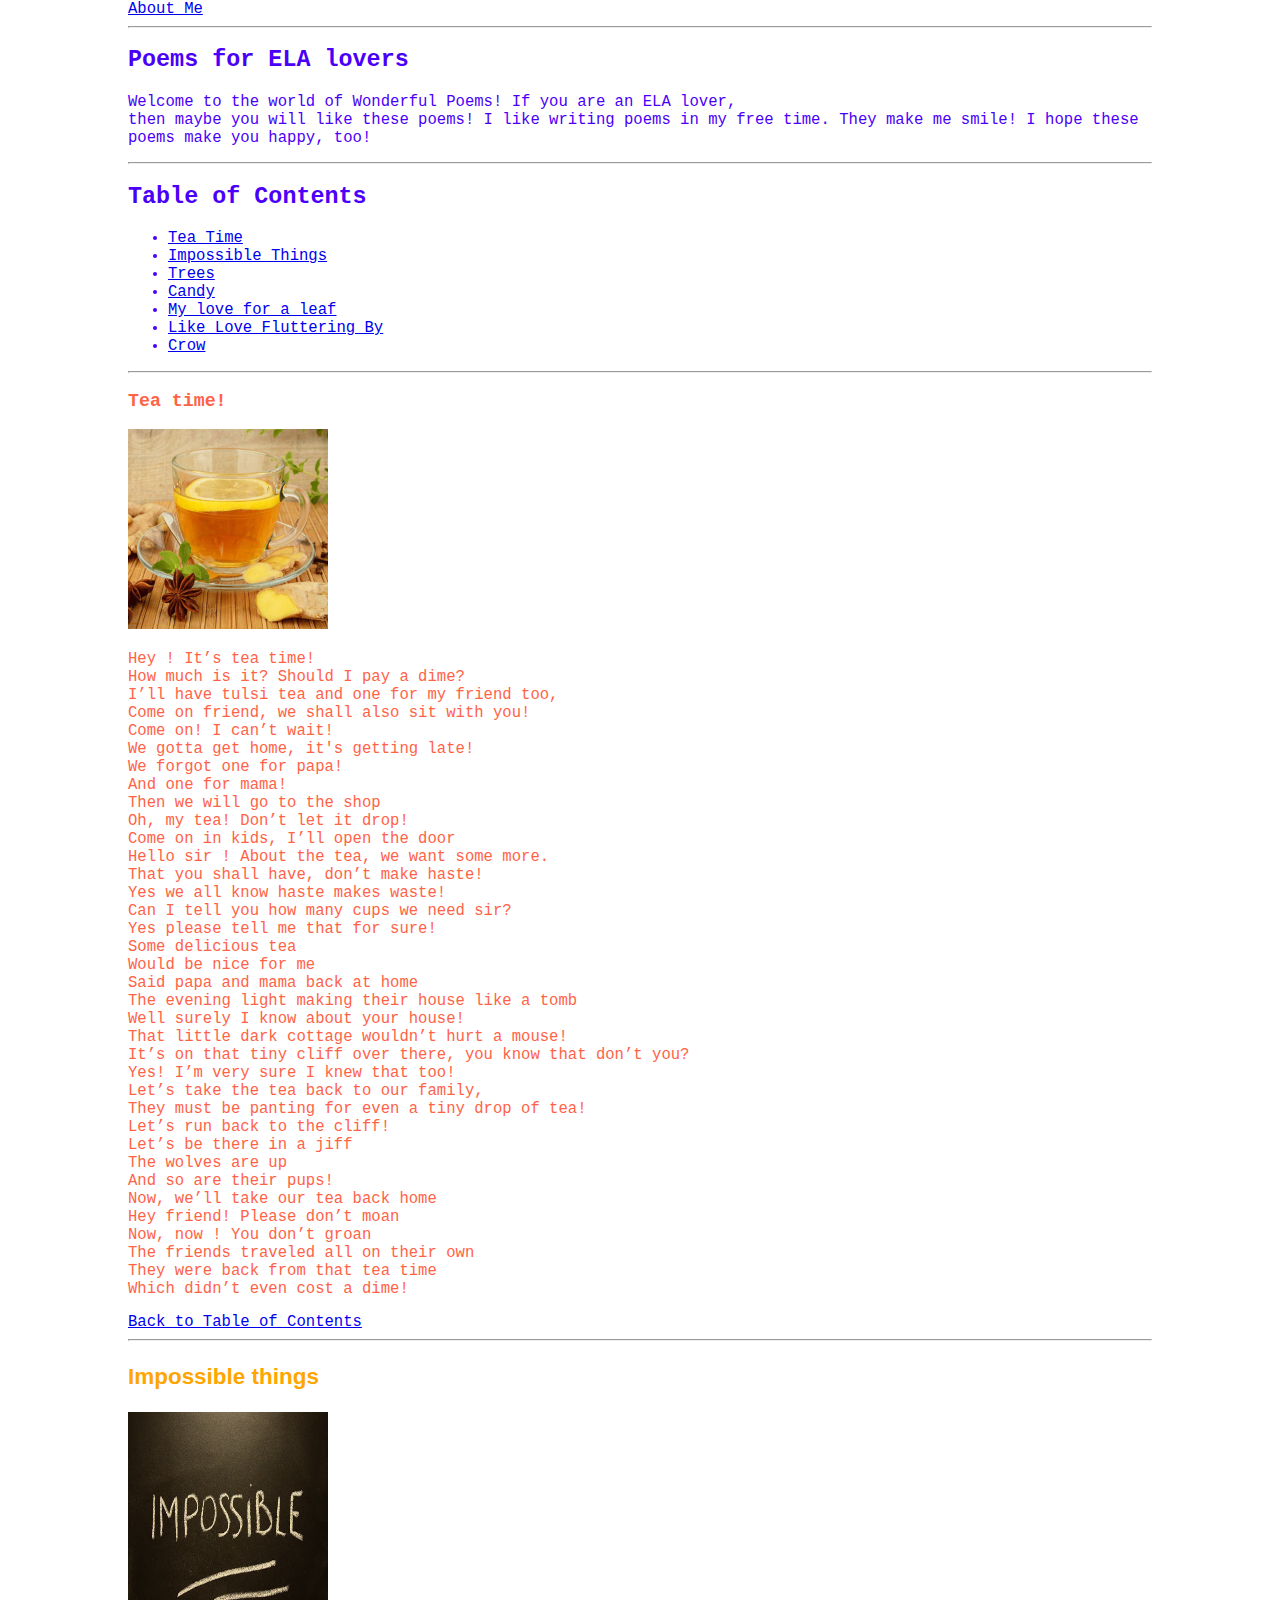
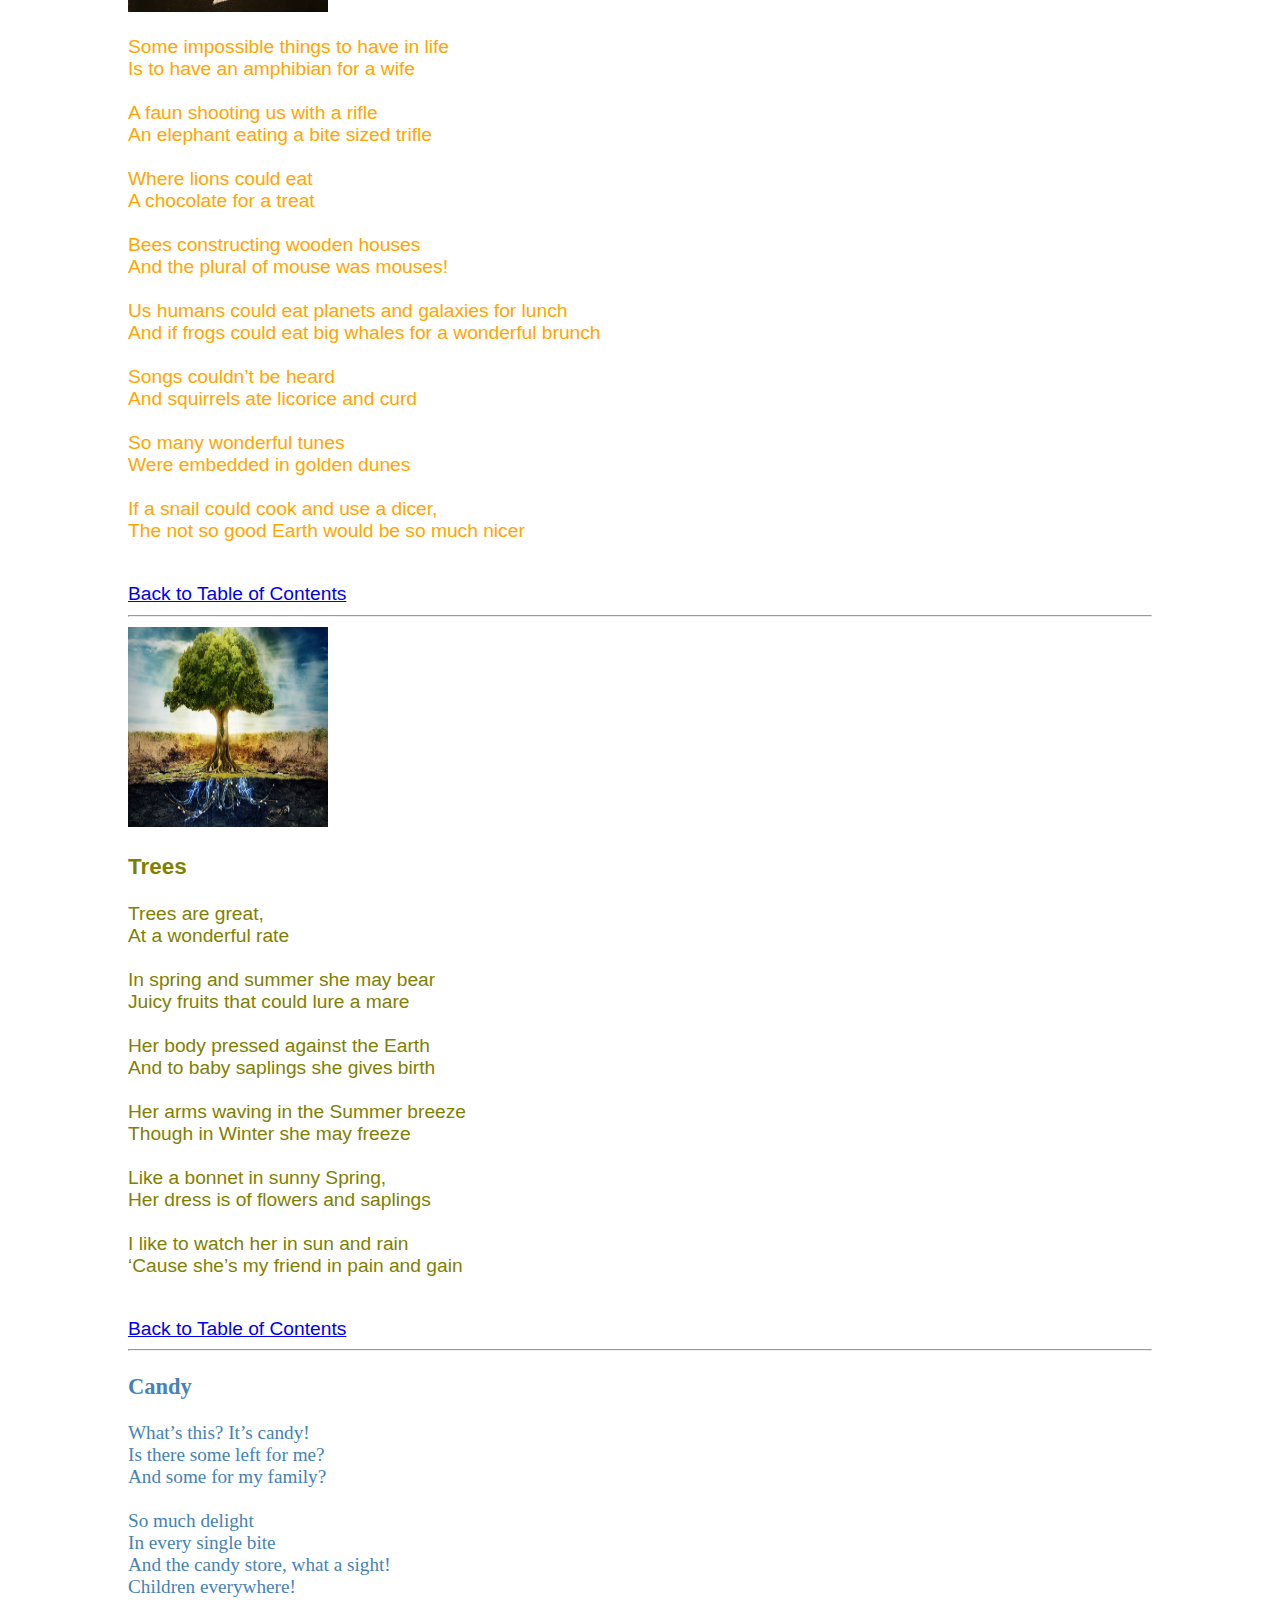
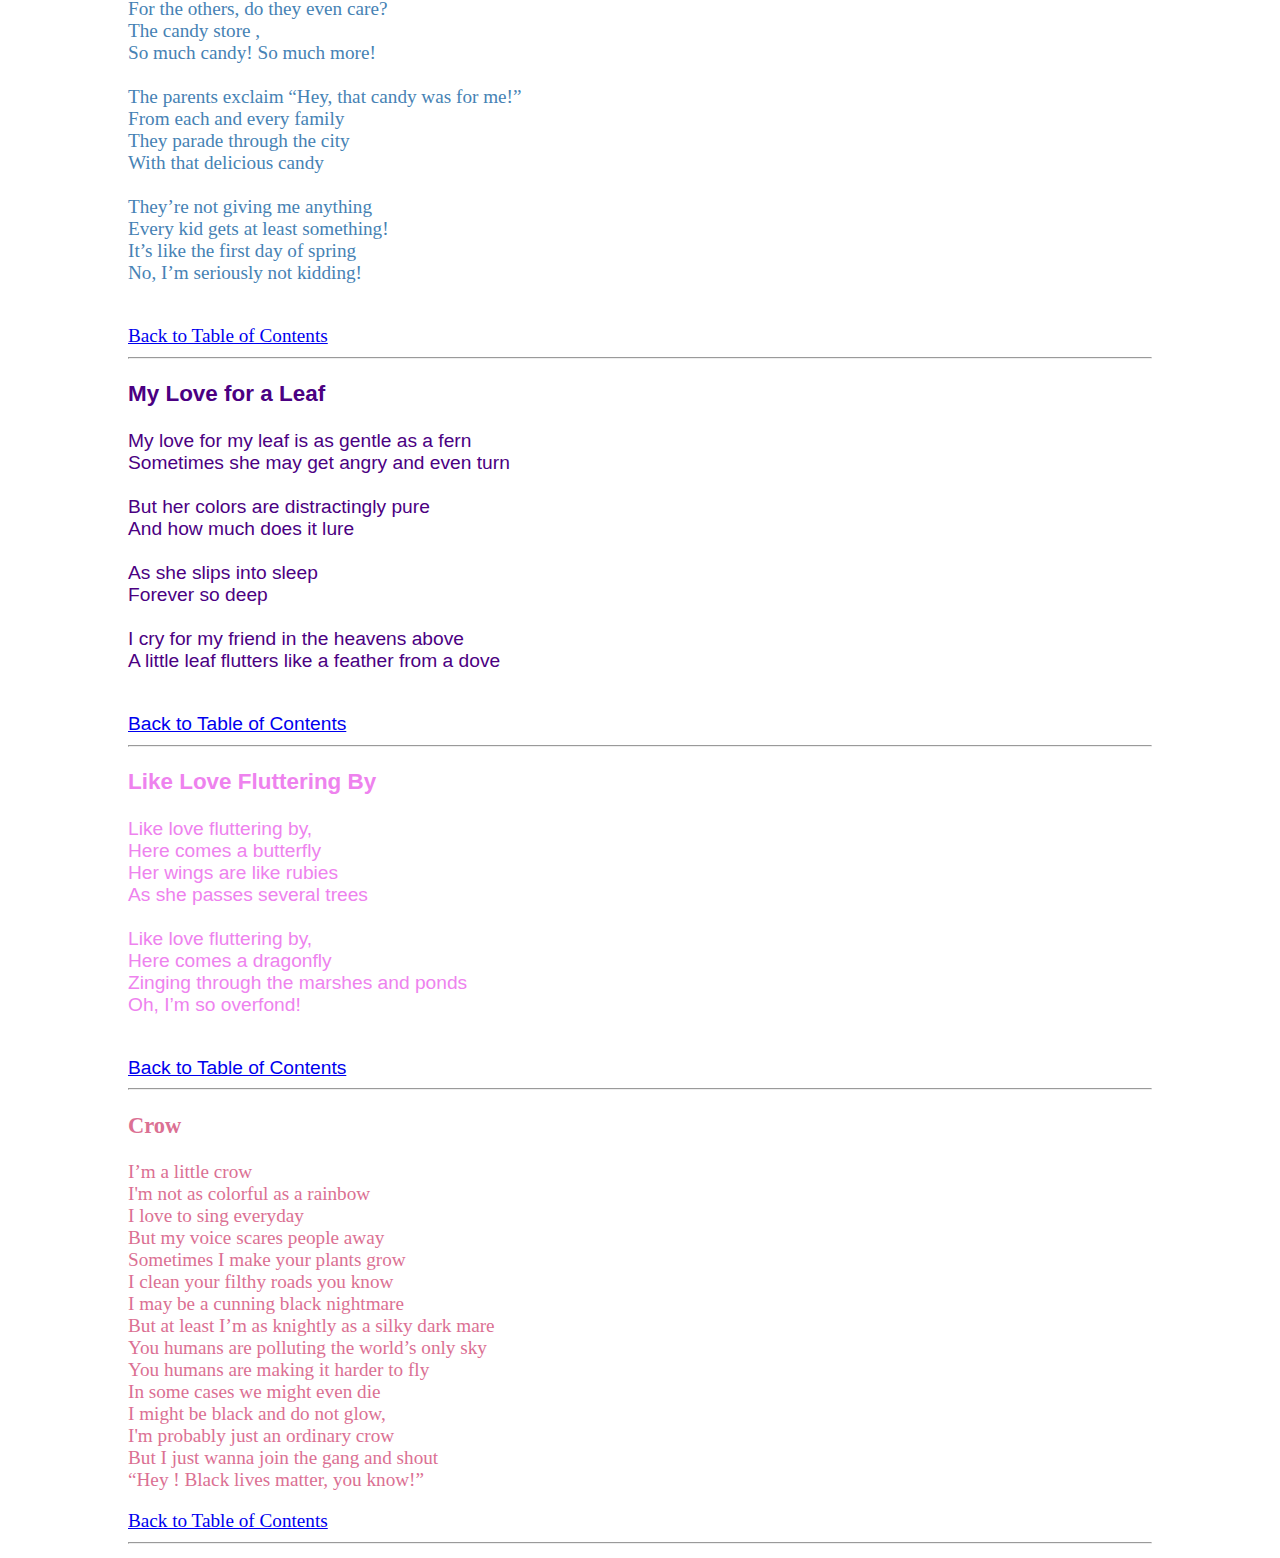
==== index.html @ 77893b59 "Add files via upload" ====
<!DOCTYPE html>
<html>
    <head> 
        <link rel="stylesheet" href="styles.css" type="text/css">
        <meta name="viewport" content="width=device-width, initial-scale=1.0">
        <title>Poems for ELA lovers</title>

    </head>
    <body>
        <a href="about.html">About Me</a>
        <div id="clock">
        </div>
        <hr>
        <div>
            <h2>Poems for ELA lovers</h2>
            <p>Welcome to the world of Wonderful Poems! If you are an ELA lover,<br>
                then maybe you will like these poems! I like writing poems in my free time. They make me smile! I hope these poems make you happy, too!
            </p>
            <hr>
        </div>
        <div>
            <a name="toc"></a>
            <h2> Table of Contents </h2>
            <ul>
                <li><a href="#tea_time">Tea Time</a></li>
                <li><a href="#impossible_things">Impossible Things</a></li>
                <li><a href="#trees">Trees</a></li>
                <li><a href="#candy">Candy</a></li>
                <li><a href="#love_for_a_leaf">My love for a leaf</a></li>
                <li><a href="#like_love_fluttering_by">Like Love Fluttering By</a></li>
                <li><a href="#crow">Crow</a></li>
            </ul>
            <hr>
        </div>
        <div class="tea_time">  
            <a name="tea_time"></a>
            <h3>Tea time!<br></h3>
            <img src="images/teatime.jpeg" height="200" width="200">
            <p class="tea_time_paragraph">             
                Hey ! It’s tea time!<br>
                How much is it? Should I pay a dime?<br>
                I’ll have tulsi tea and one for my friend too,<br>
                Come on friend, we shall also sit with you!<br>
                Come on! I can’t wait!<br>
                We gotta get home, it's getting late!<br>
                We forgot one for papa!<br>
                And one for mama!<br>
                Then we will go to the shop<br>
                Oh, my tea! Don’t let it drop!<br>
                Come on in kids, I’ll open the door<br>
                Hello sir ! About the tea, we want some more.<br> 
                That you shall have, don’t make haste!<br>
                Yes we all know haste makes waste!<br>
                Can I tell you how many cups we need sir?<br>
                Yes please tell me that for sure!<br>
                Some delicious tea <br>
                Would be nice for me<br>
                Said papa and mama back at home<br>
                The evening light making their house like a tomb<br>
                Well surely I know about your house!<br>
                That little dark cottage wouldn’t hurt a mouse!<br>
                It’s on that tiny cliff over there, you know that don’t you?<br>
                Yes! I’m very sure I knew that too!<br>
                Let’s take the tea back to our family,<br>
                They must be panting for even a tiny drop of tea!<br>
                Let’s run back to the cliff!<br>
                Let’s be there in a jiff<br>
                The wolves are up<br>
                And so are their pups!<br>
                Now, we’ll take our tea back home<br>
                Hey friend! Please don’t moan<br>
                Now, now ! You don’t groan <br>
                The friends traveled all on their own<br>
                They were back from that tea time<br>
                Which didn’t even cost a dime!<br>
            </p>
            <a href="#toc">Back to Table of Contents</a>
            <hr>
        </div>
        <div class="impossible_things">
            <a name="impossible_things"></a>
            <h3>Impossible things<br></h3>
            <img src="images/impossible.jpg" width="200" height="200">
            <!-- My impossible poem is wackyyy!!-->
            <p>
                Some impossible things to have in life<br>
                Is to have an amphibian for a wife<br><br>

                A faun shooting us with a rifle<br>
                An elephant eating a bite sized trifle<br><br>

                Where lions could eat<br>
                A chocolate for a treat<br><br>

                Bees constructing wooden  houses<br>
                And the plural of mouse was mouses!<br><br>

                Us humans could eat planets and galaxies for lunch<br>
                And if frogs could eat big whales for a wonderful brunch<br><br>

                Songs couldn’t be heard<br>
                And squirrels ate licorice and curd<br><br>

                So many wonderful tunes<br>
                Were embedded in golden dunes<br><br>

                If a snail could cook and use a dicer,<br>
                The not so good Earth would be so much nicer<br><br>

            </p>
            <a href="#toc">Back to Table of Contents</a>
            <hr>
        </div>
        <div class="trees">
            <a name="trees"></a>
            <img src="images/trees.jpg" width="200" height="200">
            <h3>Trees</h3>
            <p>
                Trees are great,<br>
                At a wonderful rate <br><br>

                In spring and summer she may bear<br>	
                Juicy fruits that could lure a mare<br><br>

                Her body pressed against the Earth<br>
                And to baby saplings she gives birth<br><br>

                Her arms waving in the Summer breeze<br>
                Though in Winter she may freeze<br><br>

                Like a bonnet in  sunny Spring,<br>
                Her dress is of flowers and saplings<br><br>

                 I like to watch her in sun and rain<br>
                ‘Cause she’s my friend in pain and gain<br><br>

            </p>
            <a href="#toc">Back to Table of Contents</a>
            <hr>
        </div>
        <div class="candy">
            <a name="candy"></a>
            <h3>Candy</h3>
            <p>
                What’s this? It’s candy!<br>
                Is there some left for me?<br>
                And some for my family?<br><br>

                So much delight<br>
                In every single bite<br>
                And the candy store, what a sight!<br>
                Children everywhere!<br>
                For the others, do they even care?<br>
                The candy store ,<br>
                So much candy! So much more!<br><br>

                The parents exclaim “Hey, that candy was for me!”<br>
                From each and every family<br>
                They parade through the city<br>
                With that delicious candy<br><br>

                They’re not giving me anything<br>
                Every kid gets at least something!<br>
                It’s like the first day of spring<br>
                No, I’m seriously not kidding!<br><br>

            </p>
            <a href="#toc">Back to Table of Contents</a>
            <hr>
        </div>
        <div class="leaf">
            <a name="love_for_a_leaf"></a>
            <h3>My Love for a Leaf</h3>
            <p>
                My love for my leaf is as gentle as a fern<br>
                Sometimes she may get angry and even turn<br><br>

                But her colors are distractingly pure<br>
                And how much does it lure <br><br>

                As she slips into sleep<br>
                Forever so deep<br><br>

                I cry for my friend in the heavens above <br>
                A little leaf flutters like a feather from a dove<br><br>

            </p>
            <a href="#toc">Back to Table of Contents</a>
            <hr>
        </div>
        <div class="lovely">
            <a name="like_love_fluttering_by"></a>
            <h3>Like Love Fluttering By</h3>
            <p>
                Like love fluttering by,<br>
                Here comes a butterfly<br>
                Her wings are like rubies<br>
                As she passes several trees<br><br>
                                                                    
                Like love fluttering by,<br>
                Here comes a dragonfly<br>
                Zinging through the marshes and ponds<br>
                Oh,  I’m so overfond!<br><br>
            </p>
            <a href="#toc">Back to Table of Contents</a>    
            <hr>        
        </div>
        <div class="crow">
            <a name="crow"></a>
            <h3>Crow</h3>
            <p>
                I’m a little crow <br> 
                I'm not as colorful as a rainbow <br> 
                I love to sing everyday <br> 
                But my voice scares people away <br>
                Sometimes I make your plants grow <br> 
                I clean your filthy roads you know <br> 
                I may be a cunning black nightmare <br> 
                But at least I’m as knightly as a silky dark mare <br> 
                You humans are polluting the world’s only sky <br> 
                You humans are making it harder to fly <br> 
                In some cases we might even die <br> 
                I might be black and do not glow, <br> 
                I'm probably just an ordinary crow<br> 
                But I just wanna join the gang and shout<br>
                 “Hey ! Black lives matter, you know!” <br>
            </p>
            <a href="#toc">Back to Table of Contents</a>
            <hr>
        </div>
        <script type="text/javascript">
            function getCurrentTime() {
                var date = new Date();
                var hours = date.getHours();
                var minutes = date.getMinutes();
                var seconds = date.getSeconds();
                var time = hours + ":" + minutes + ":" + seconds;
                console.log(time); 
            }
            getCurrentTime();
            setTimeout(getCurrentTime, 1);
        </script>
    </body>
</html>
---- styles.css ----
body {
    font-family: monospace;
    color: rgb(74, 0, 248);
    font-size:larger;
    margin-top: auto;
    margin-bottom: auto;
    margin-right: 10%;
    margin-left: 10%;
}

.tea_time{
    color: tomato;
}
.impossible_things{
    color: orange;
    font-family: 'Gill Sans', 'Gill Sans MT', Calibri, 'Trebuchet MS', sans-serif;
}
.trees{
    color: olive;
    font-family: 'Segoe UI', Tahoma, Geneva, Verdana, sans-serif;
}

.candy{
    color: steelblue;
    font-family:Georgia, 'Times New Roman', Times, serif
}
.leaf{
    color: indigo;
    font-family: Impact, Haettenschweiler, 'Arial Narrow Bold', sans-serif;
}
.lovely{
    color: violet;
    font-family: Verdana, Geneva, Tahoma, sans-serif;
}
.crow{
    color: palevioletred;
    font-family: cursive;
}
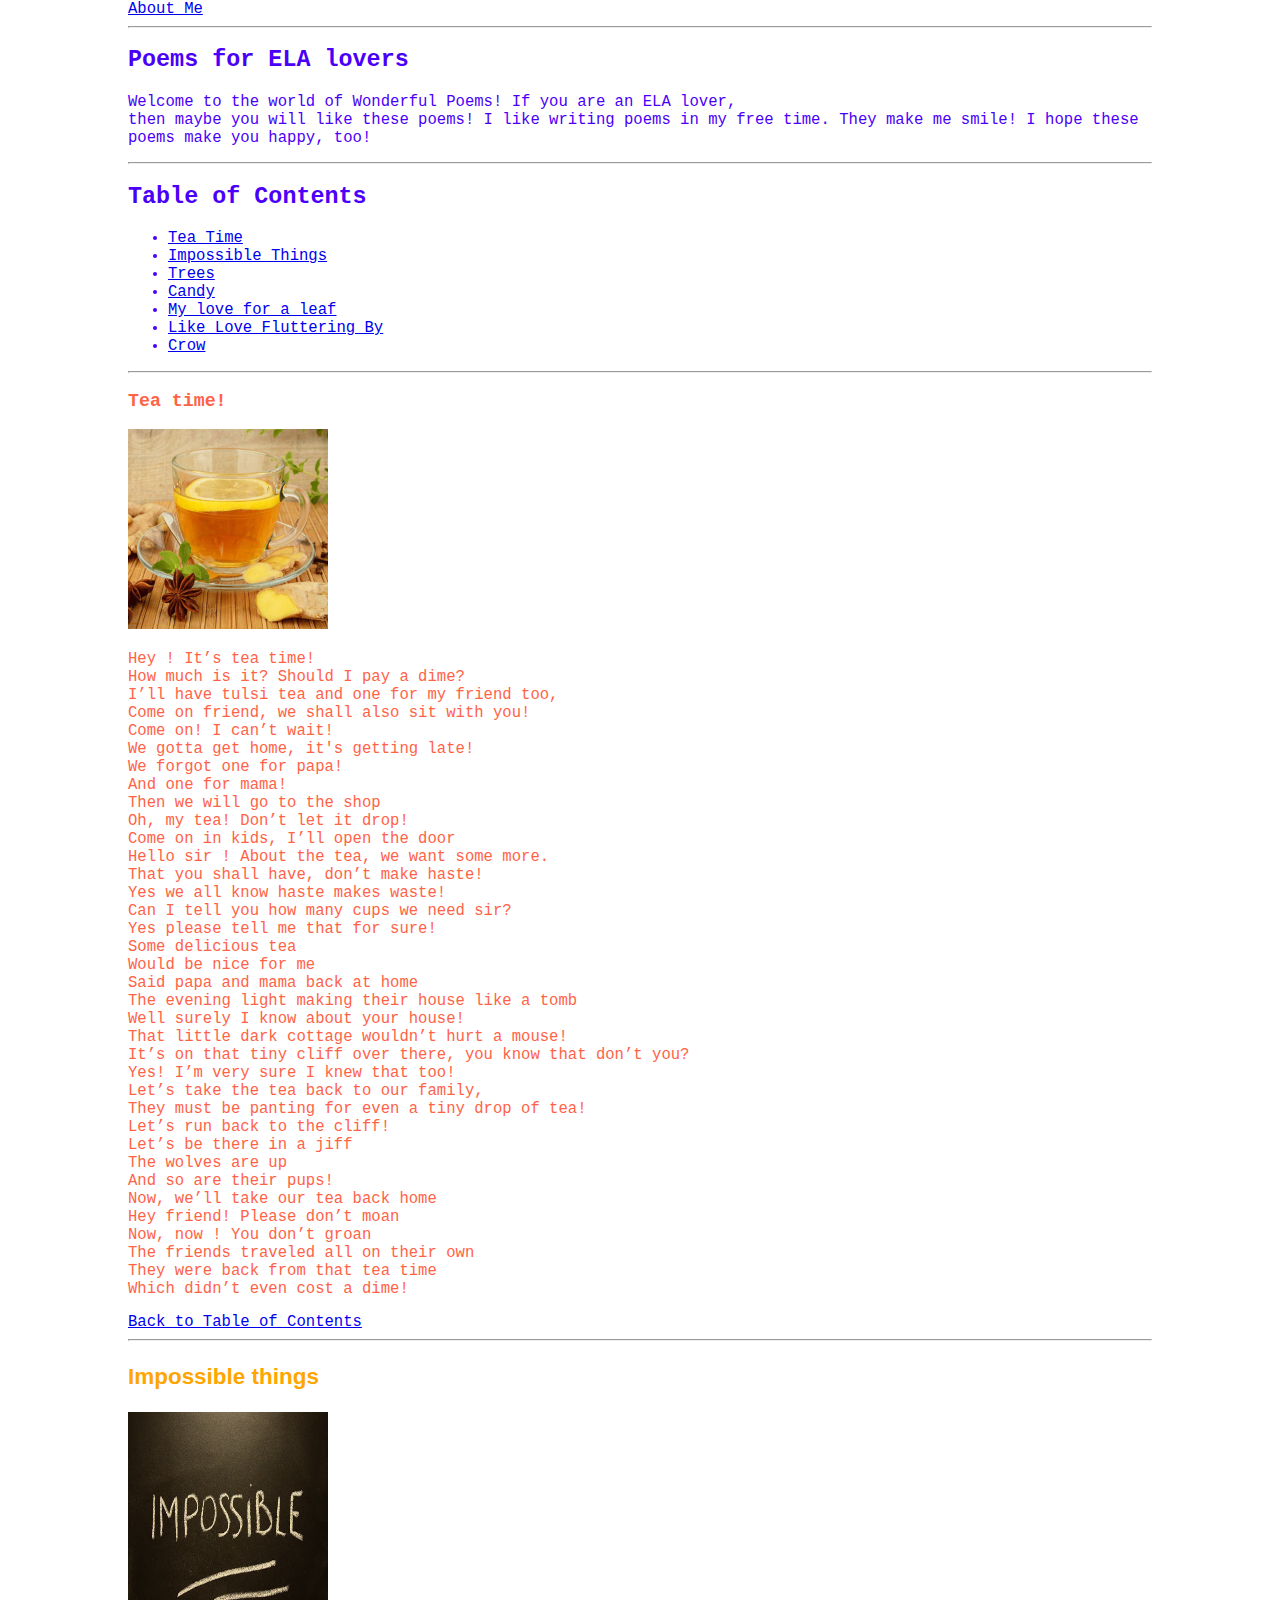
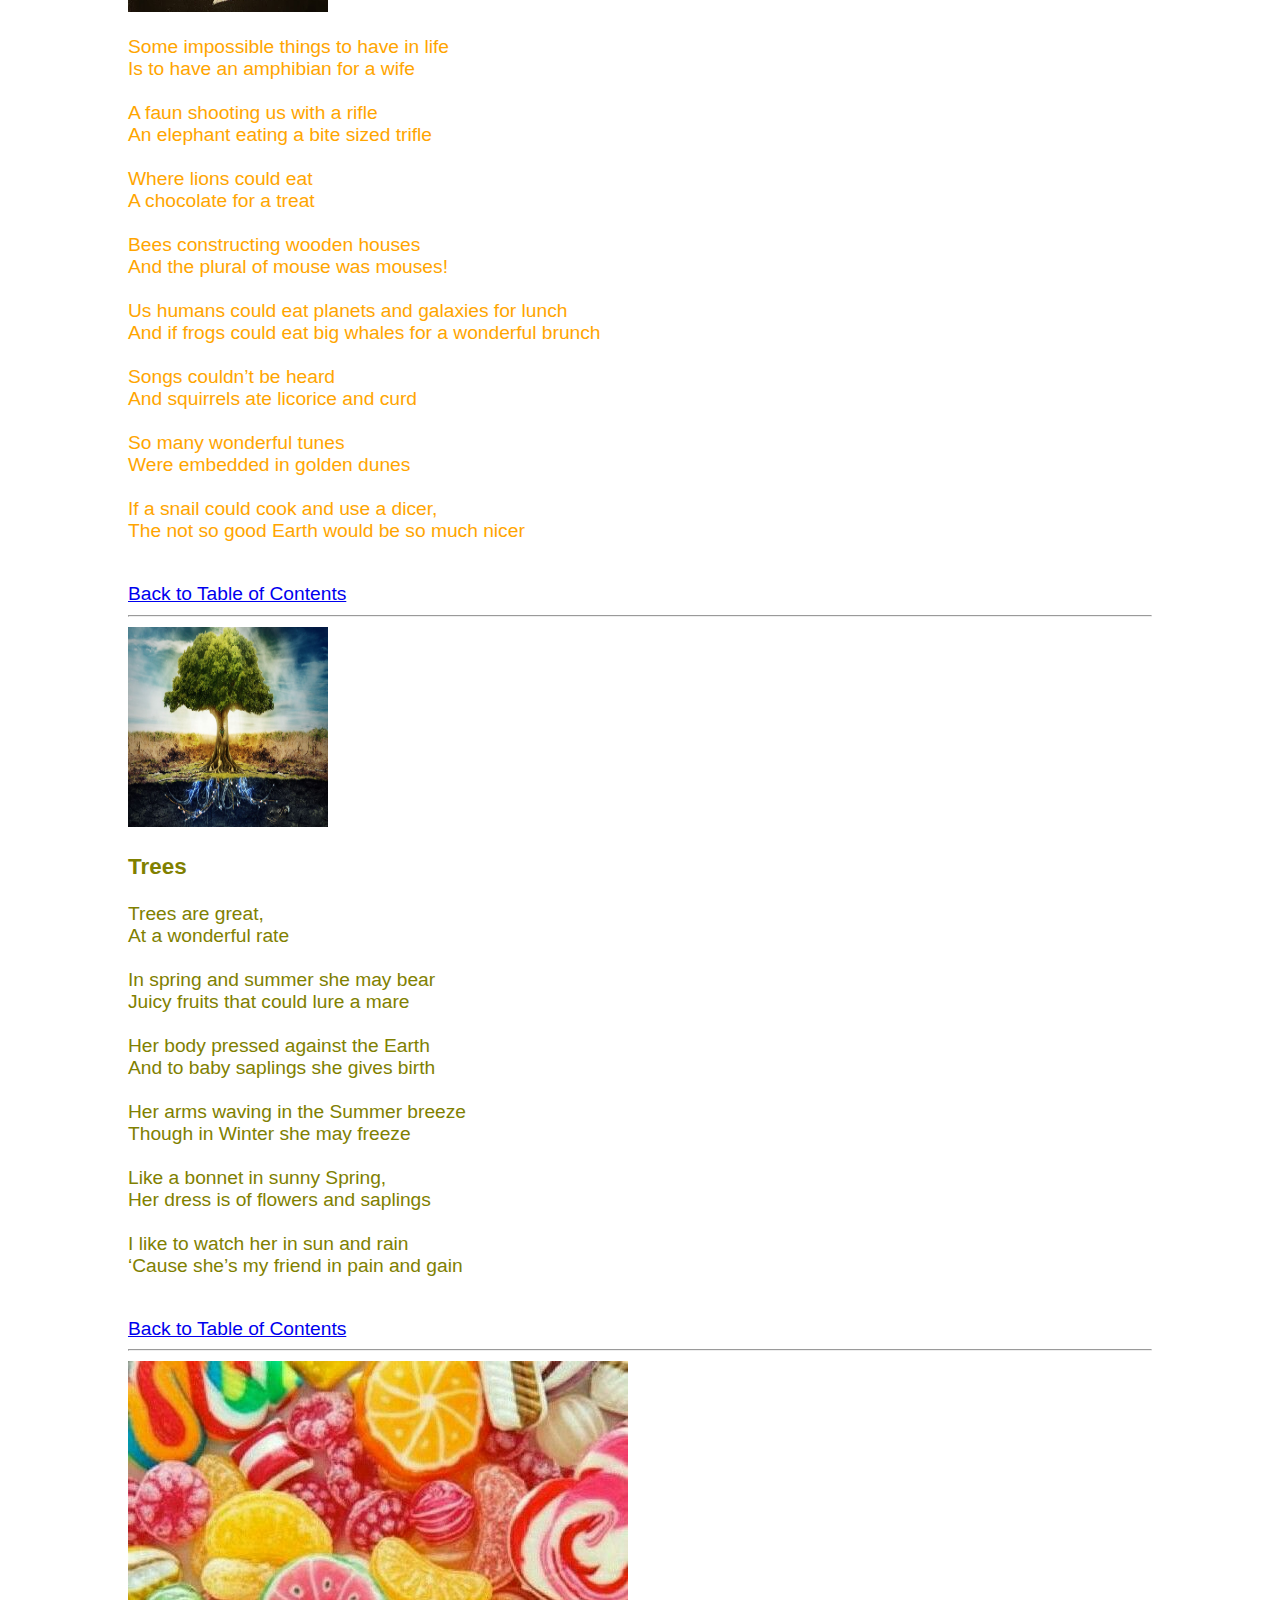
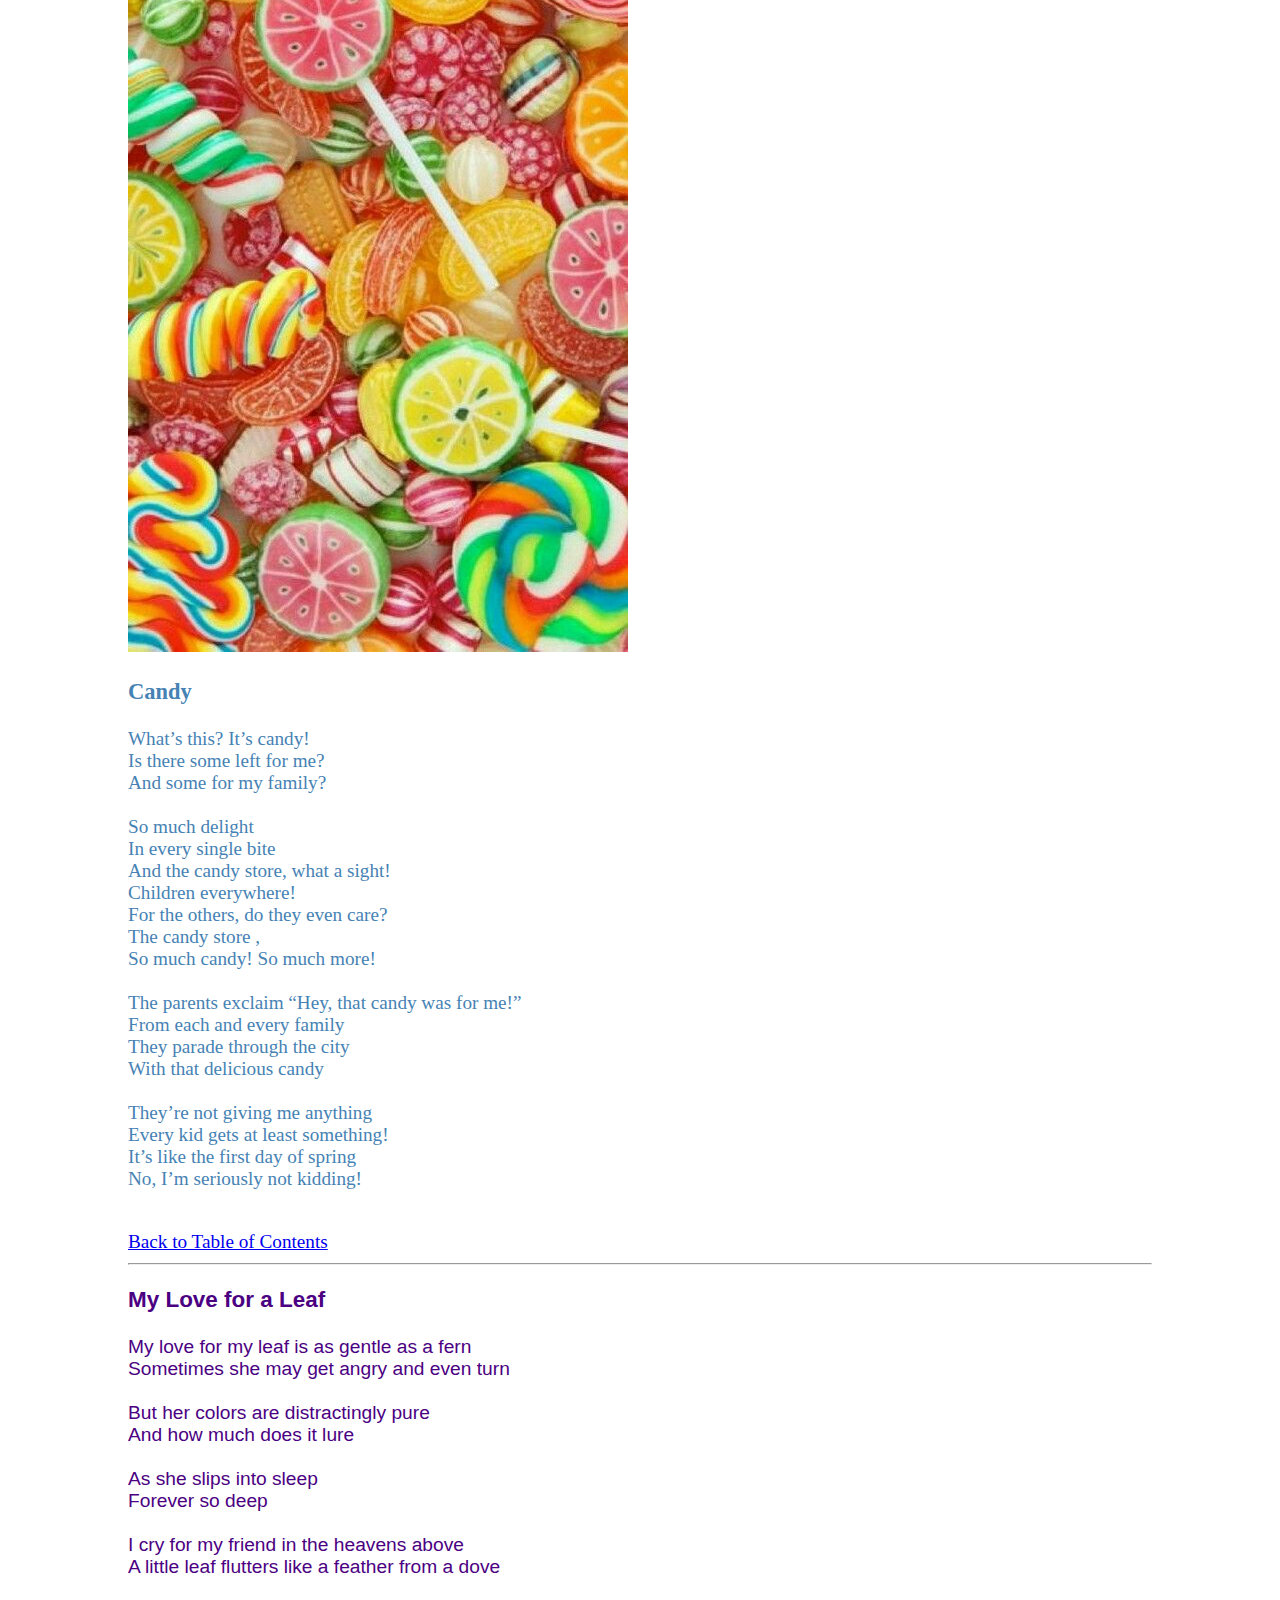
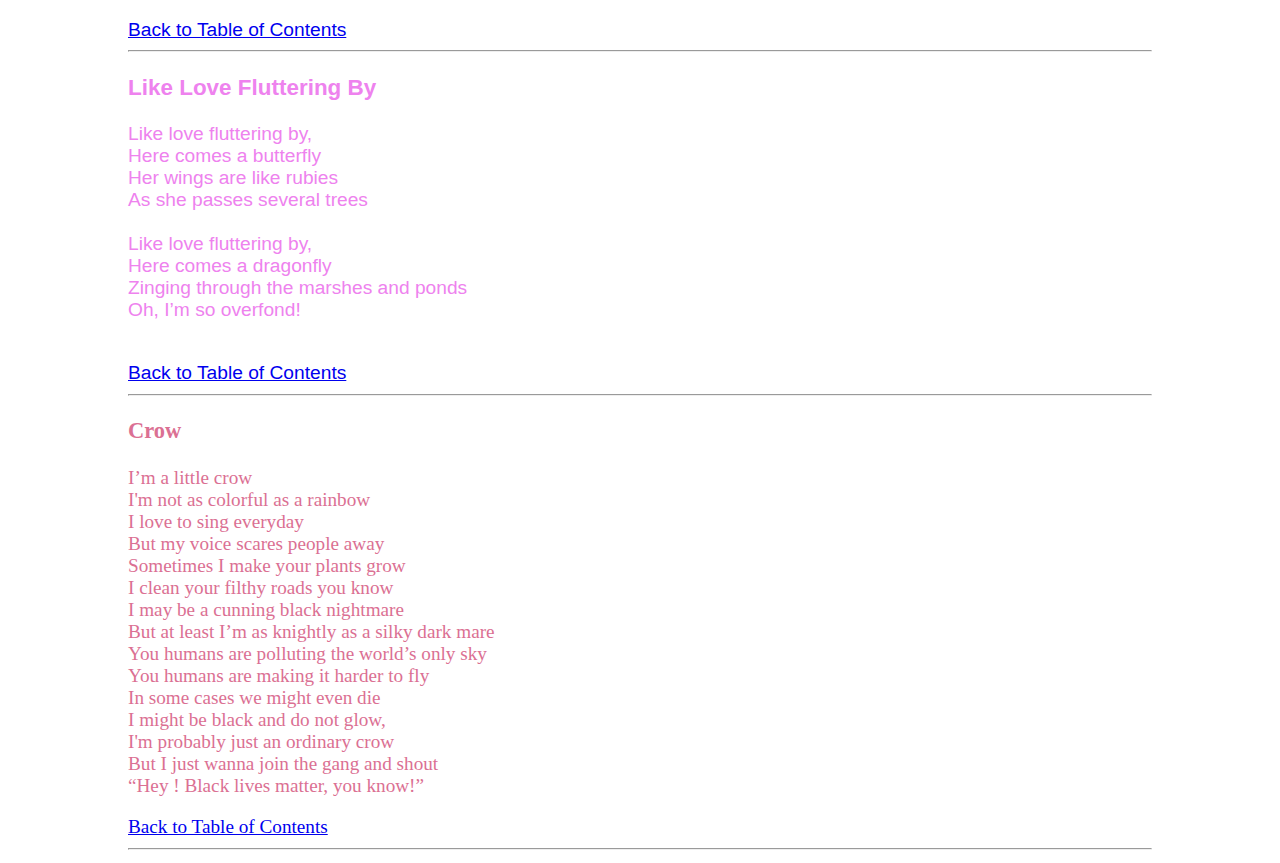
==== commit f3c3412c: "Add files via upload" ====
--- a/index.html
+++ b/index.html
@@ -140,6 +140,7 @@
         </div>
         <div class="candy">
             <a name="candy"></a>
+            <img src="images/candy.jpg">
             <h3>Candy</h3>
             <p>
                 What’s this? It’s candy!<br>
@@ -234,11 +235,11 @@
                 var hours = date.getHours();
                 var minutes = date.getMinutes();
                 var seconds = date.getSeconds();
-                var time = hours + ":" + minutes + ":" + seconds;
+                var timeString = hours + ":" + minutes + ":" + seconds;
+                document.getElementById("clock").innerHTML = timeString;
                 console.log(time); 
             }
-            getCurrentTime();
-            setTimeout(getCurrentTime, 1);
+           setInterval(getCurrentTime, 1000);
         </script>
     </body>
 </html>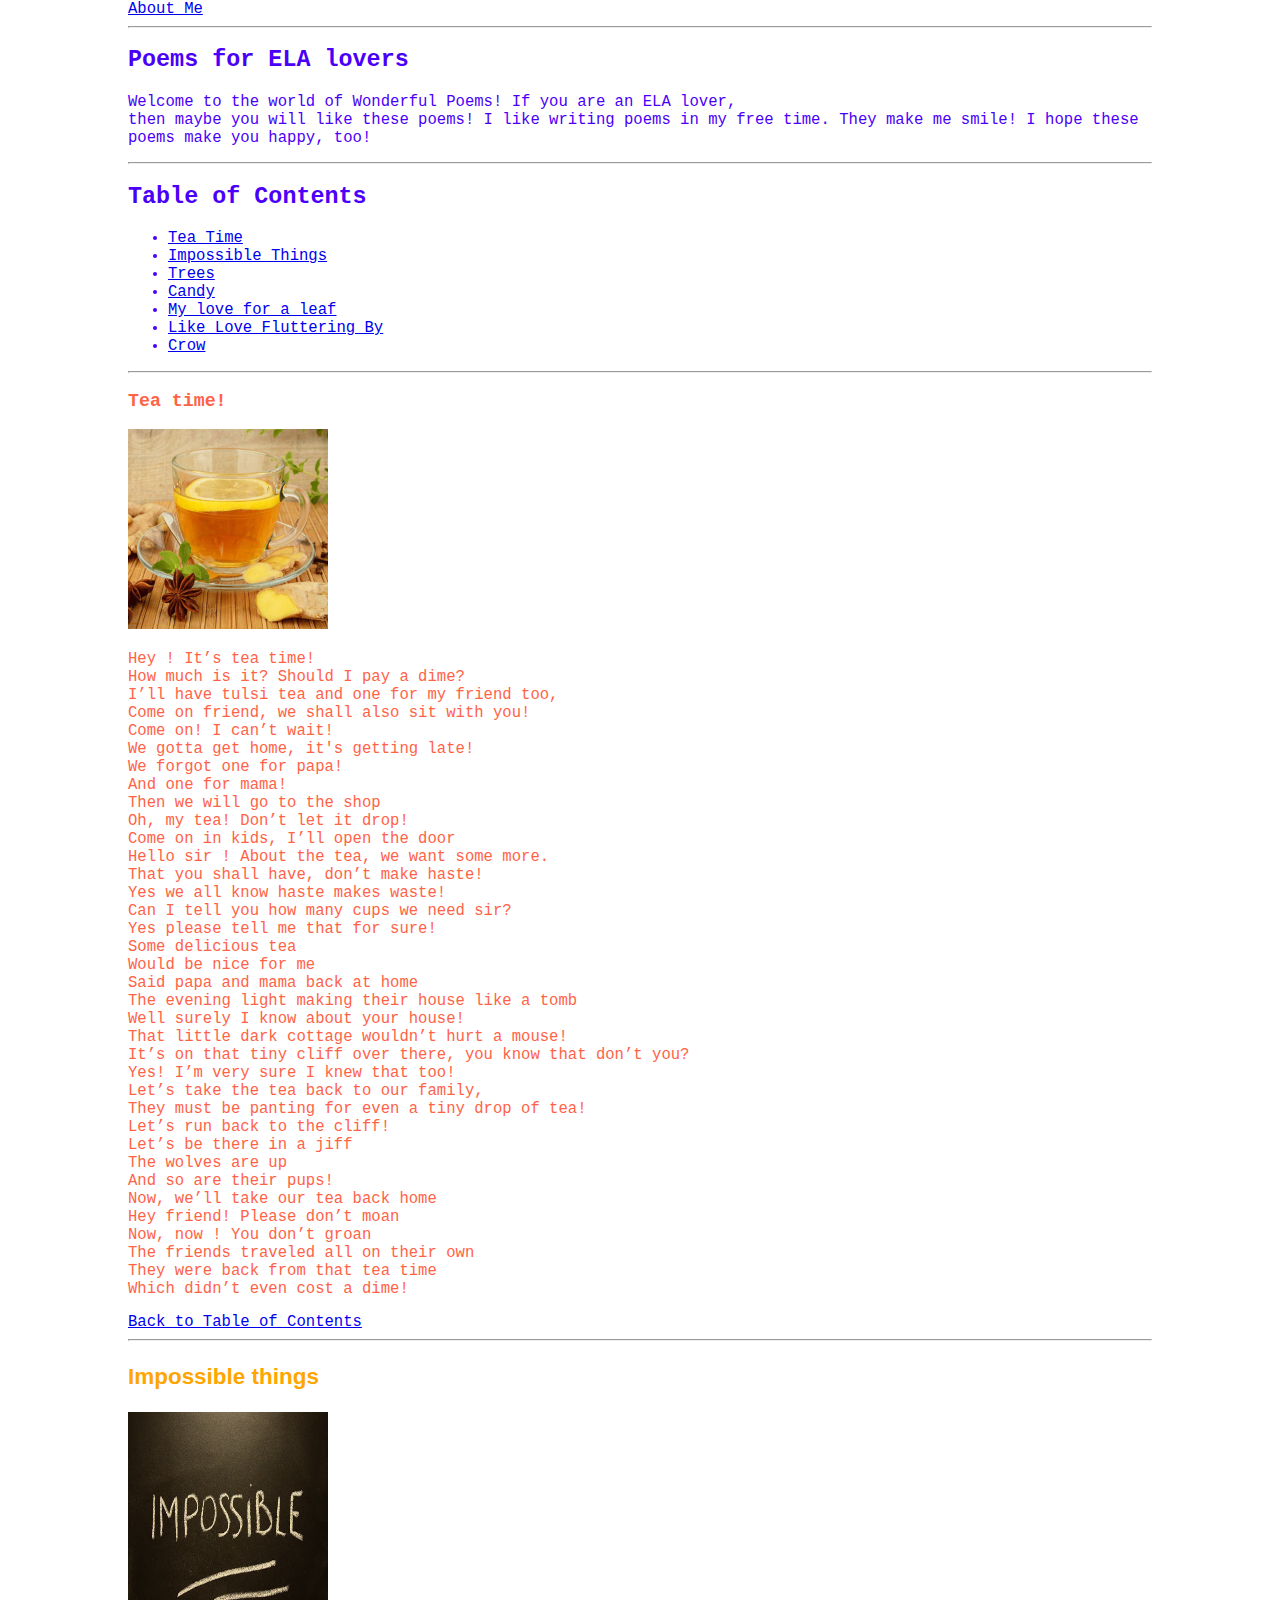
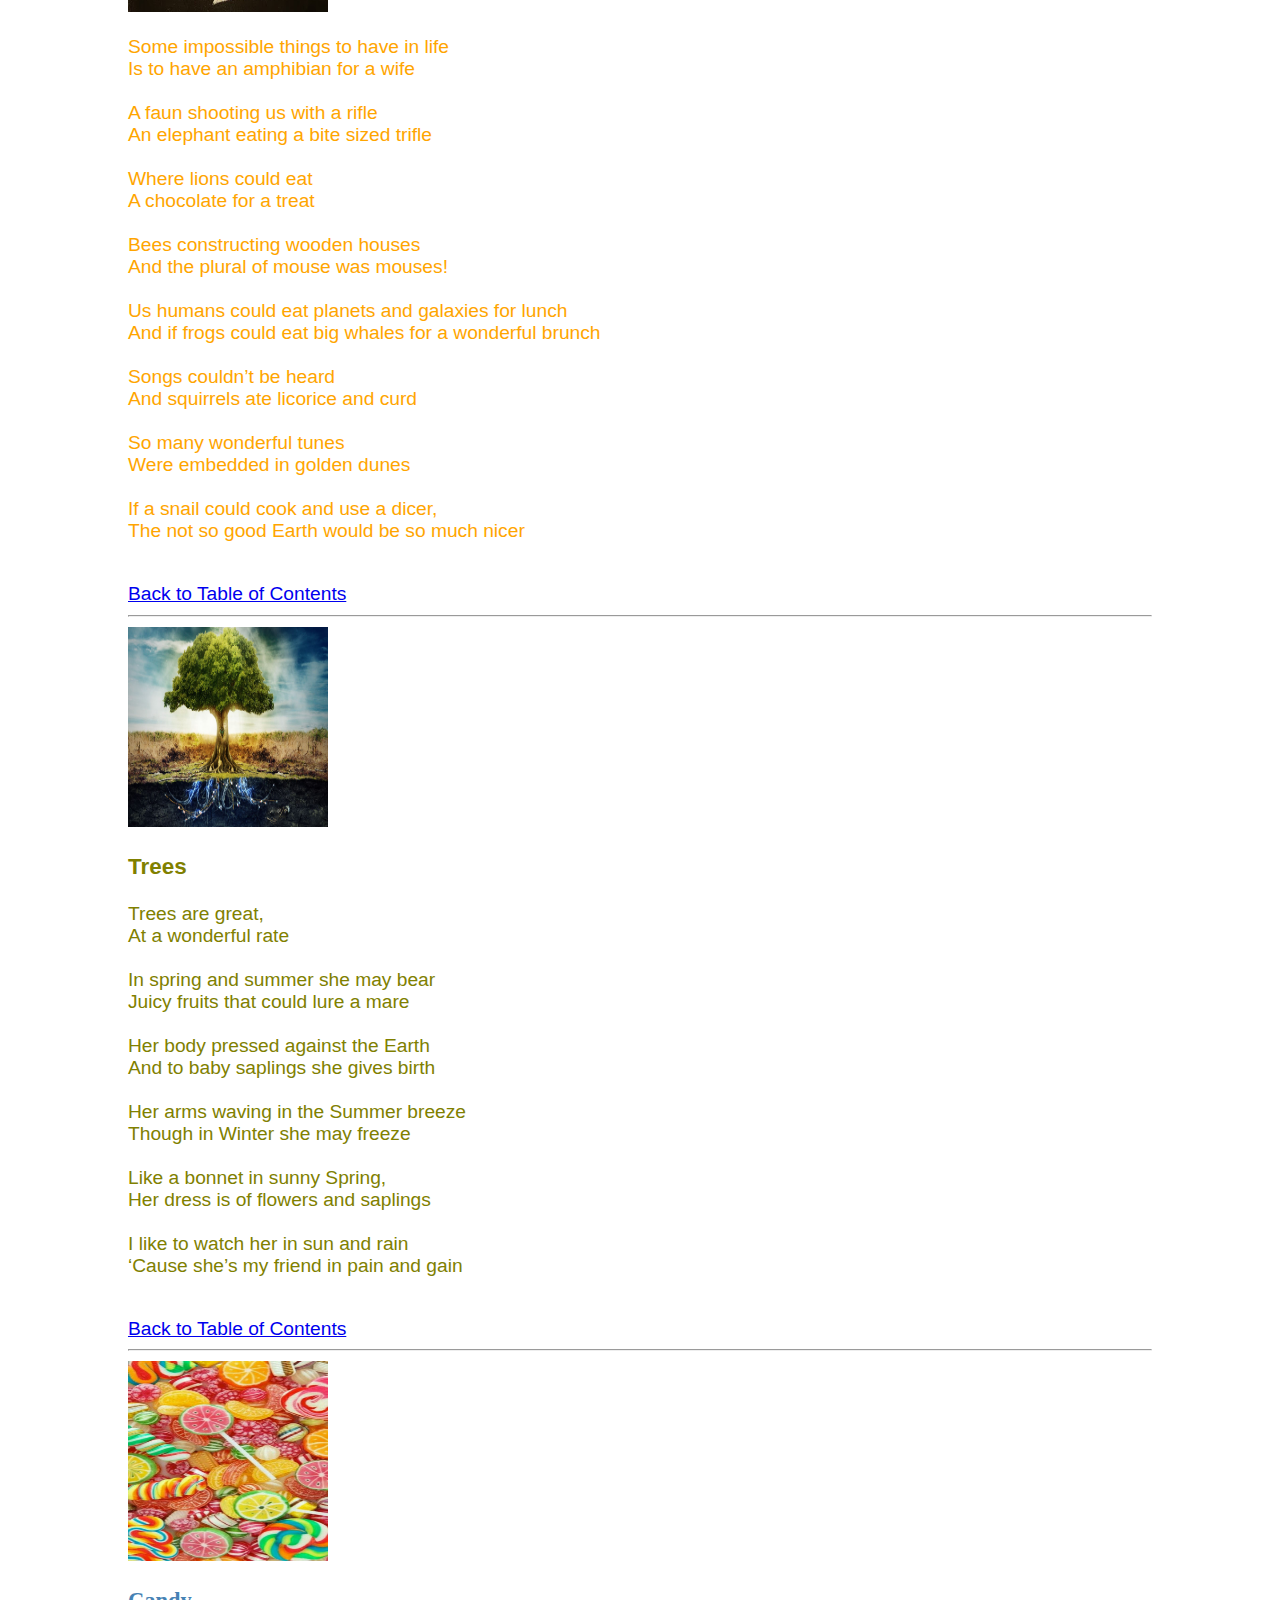
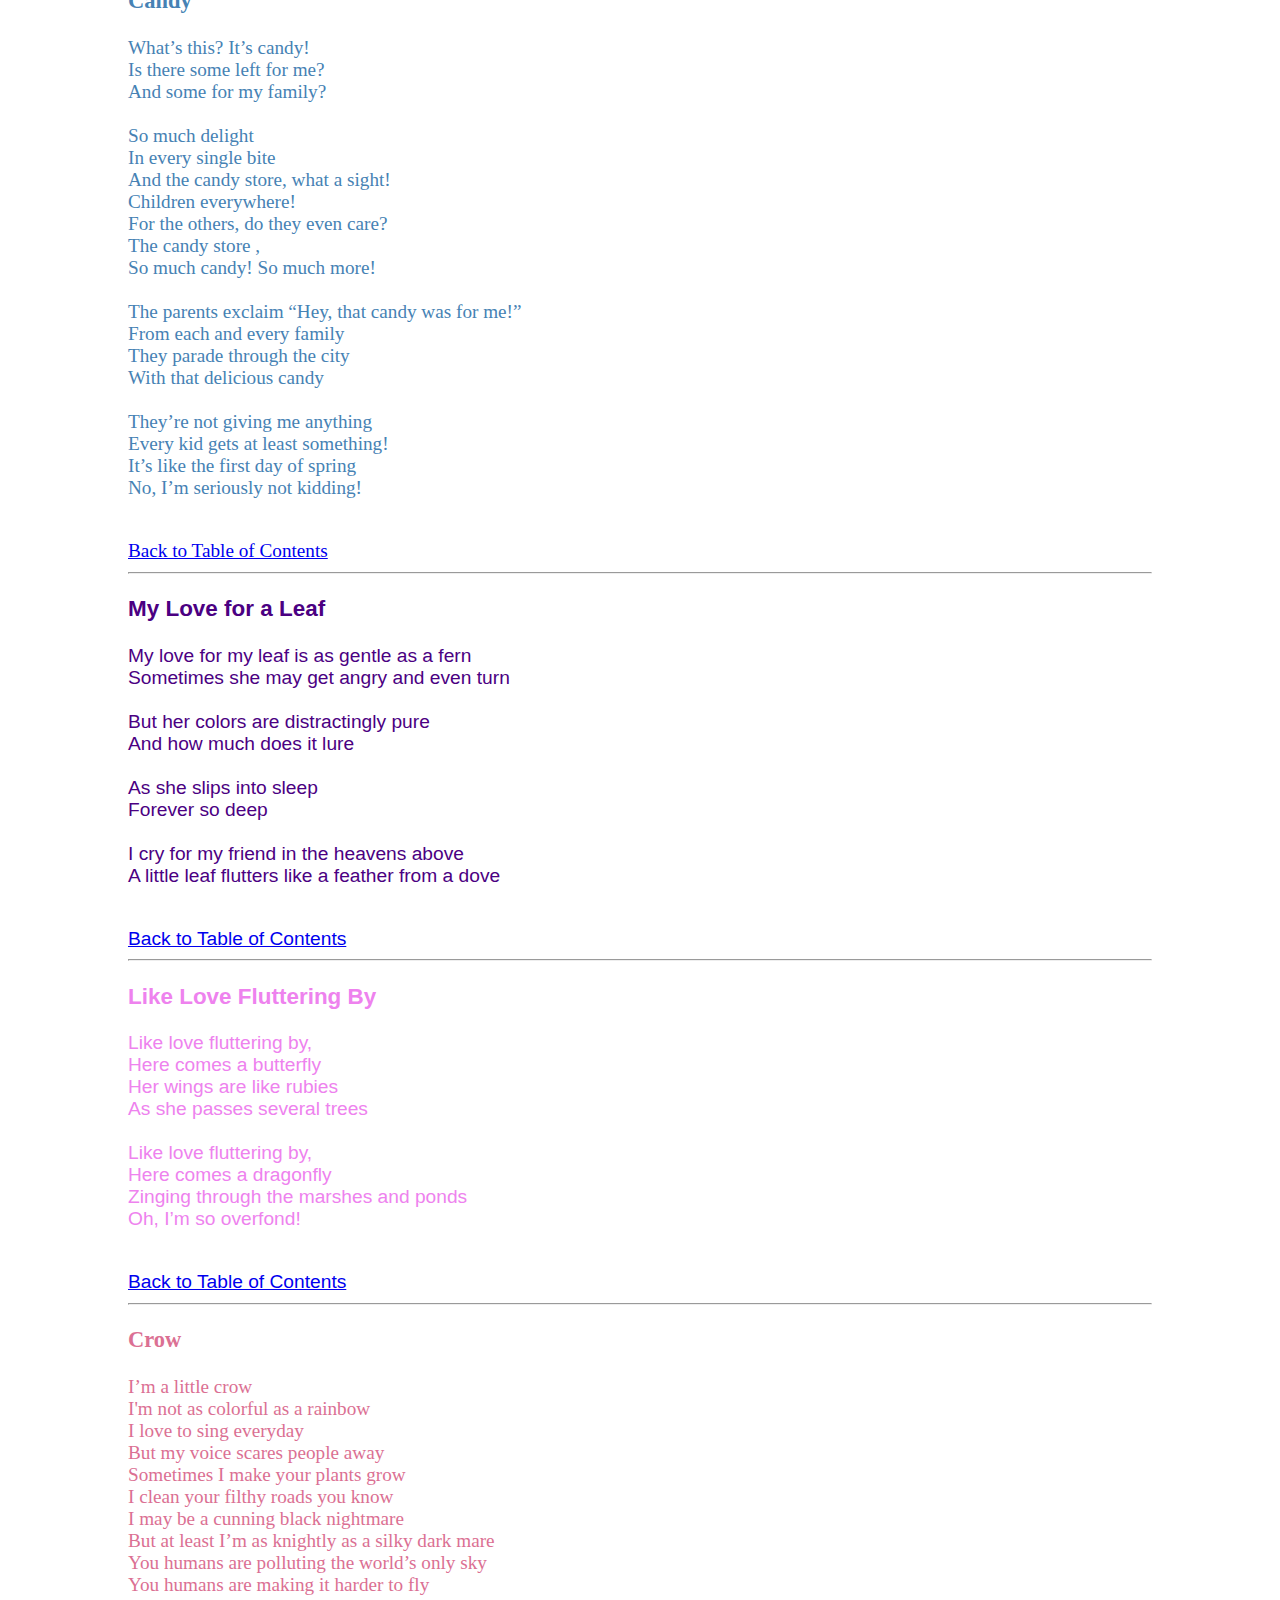
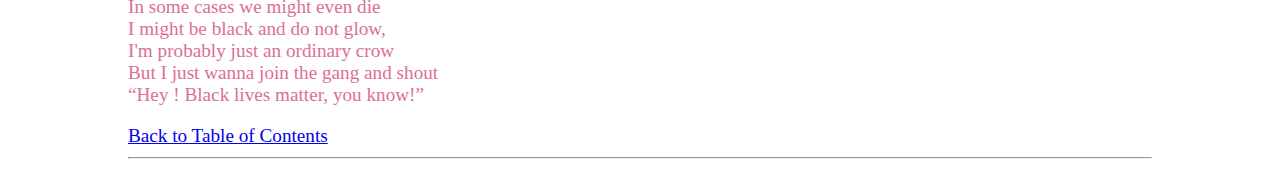
==== commit 8283fc96: "Add files via upload" ====
--- a/index.html
+++ b/index.html
@@ -140,7 +140,7 @@
         </div>
         <div class="candy">
             <a name="candy"></a>
-            <img src="images/candy.jpg">
+            <img src="images/candy.jpg" width="200" height="200">
             <h3>Candy</h3>
             <p>
                 What’s this? It’s candy!<br>
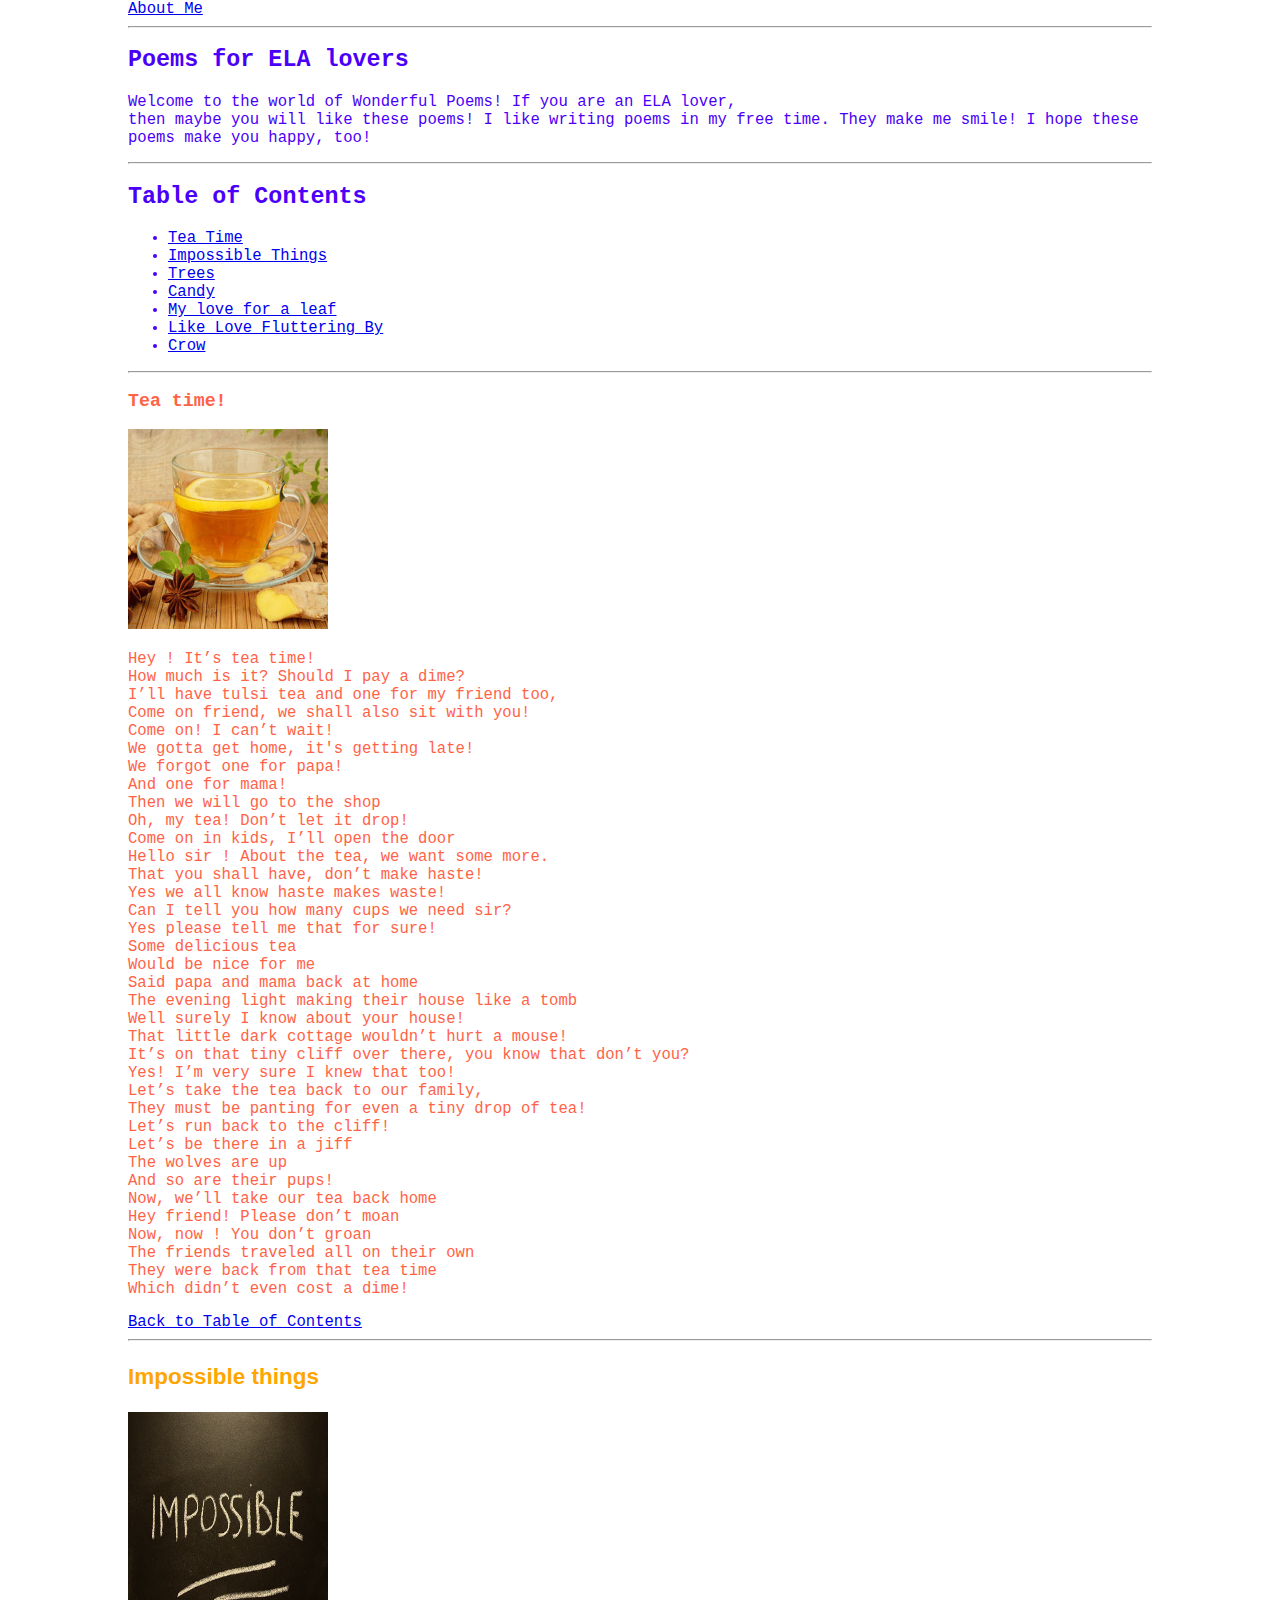
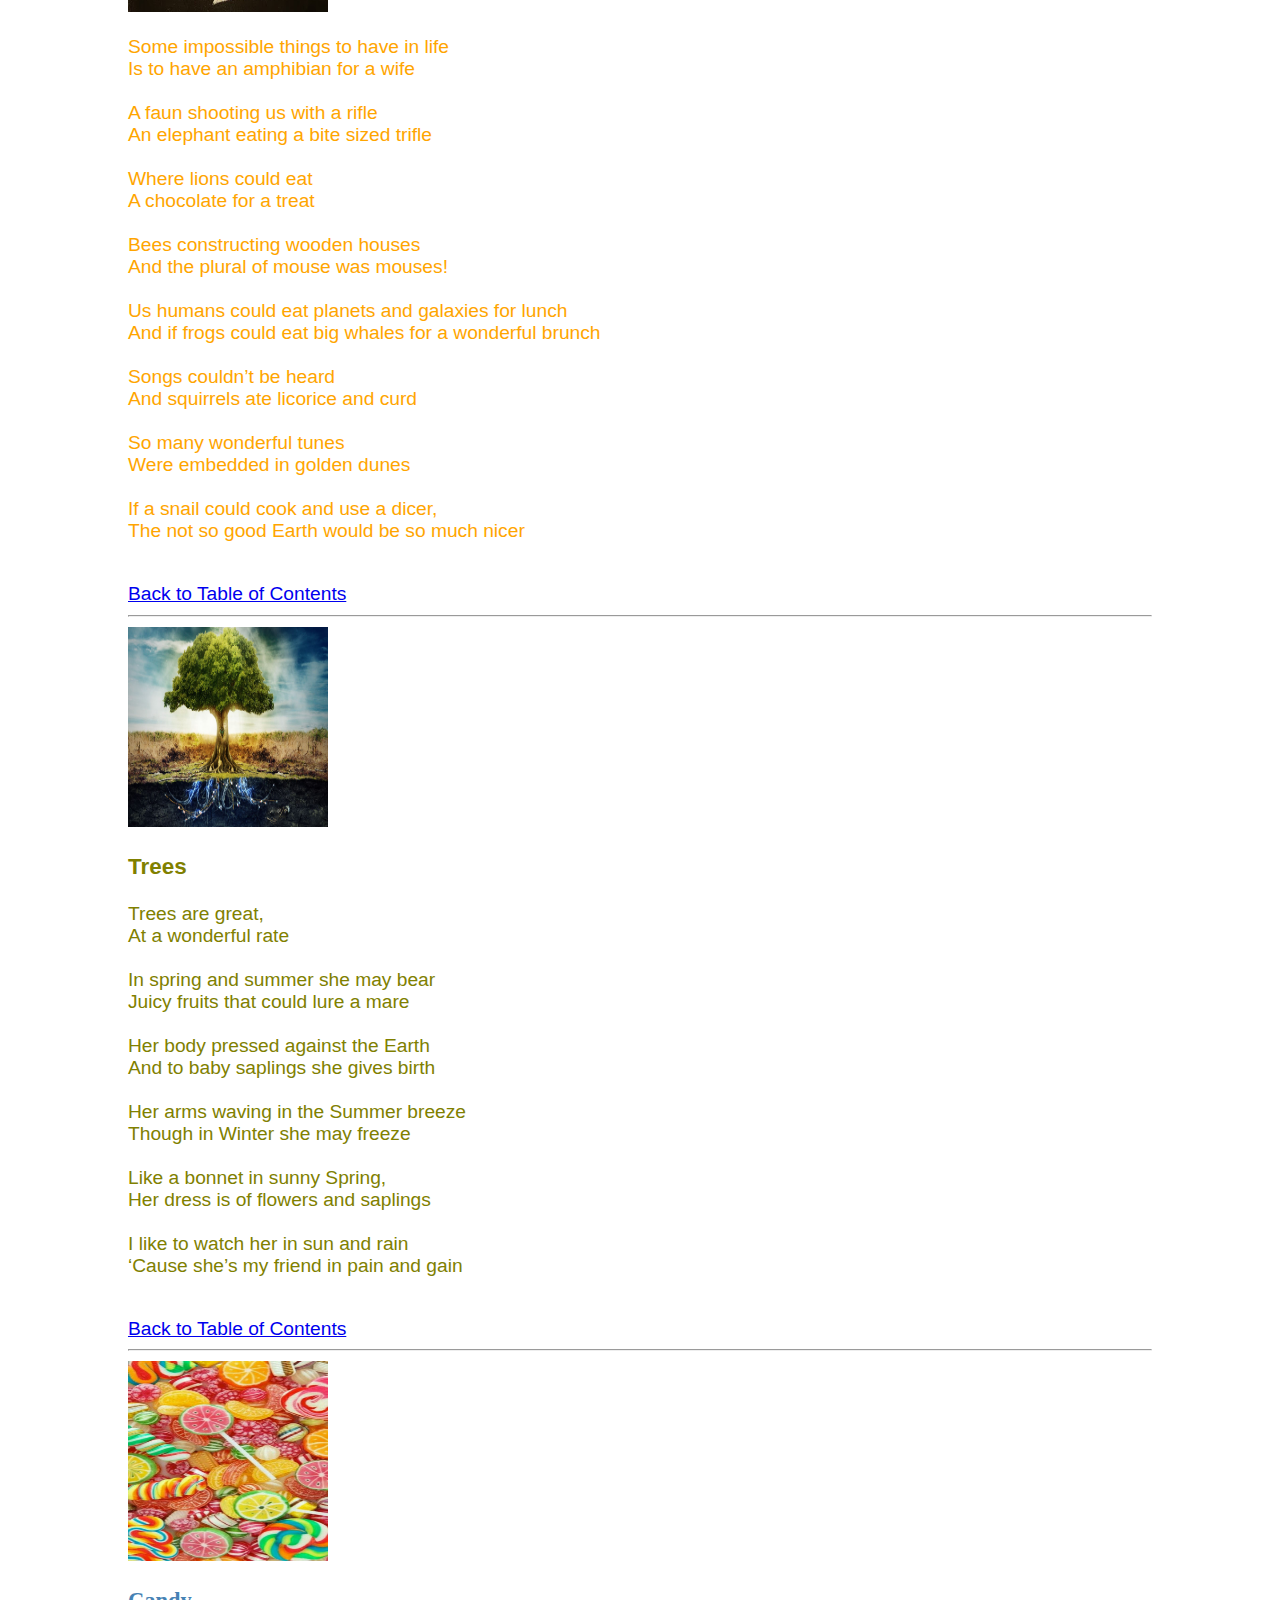
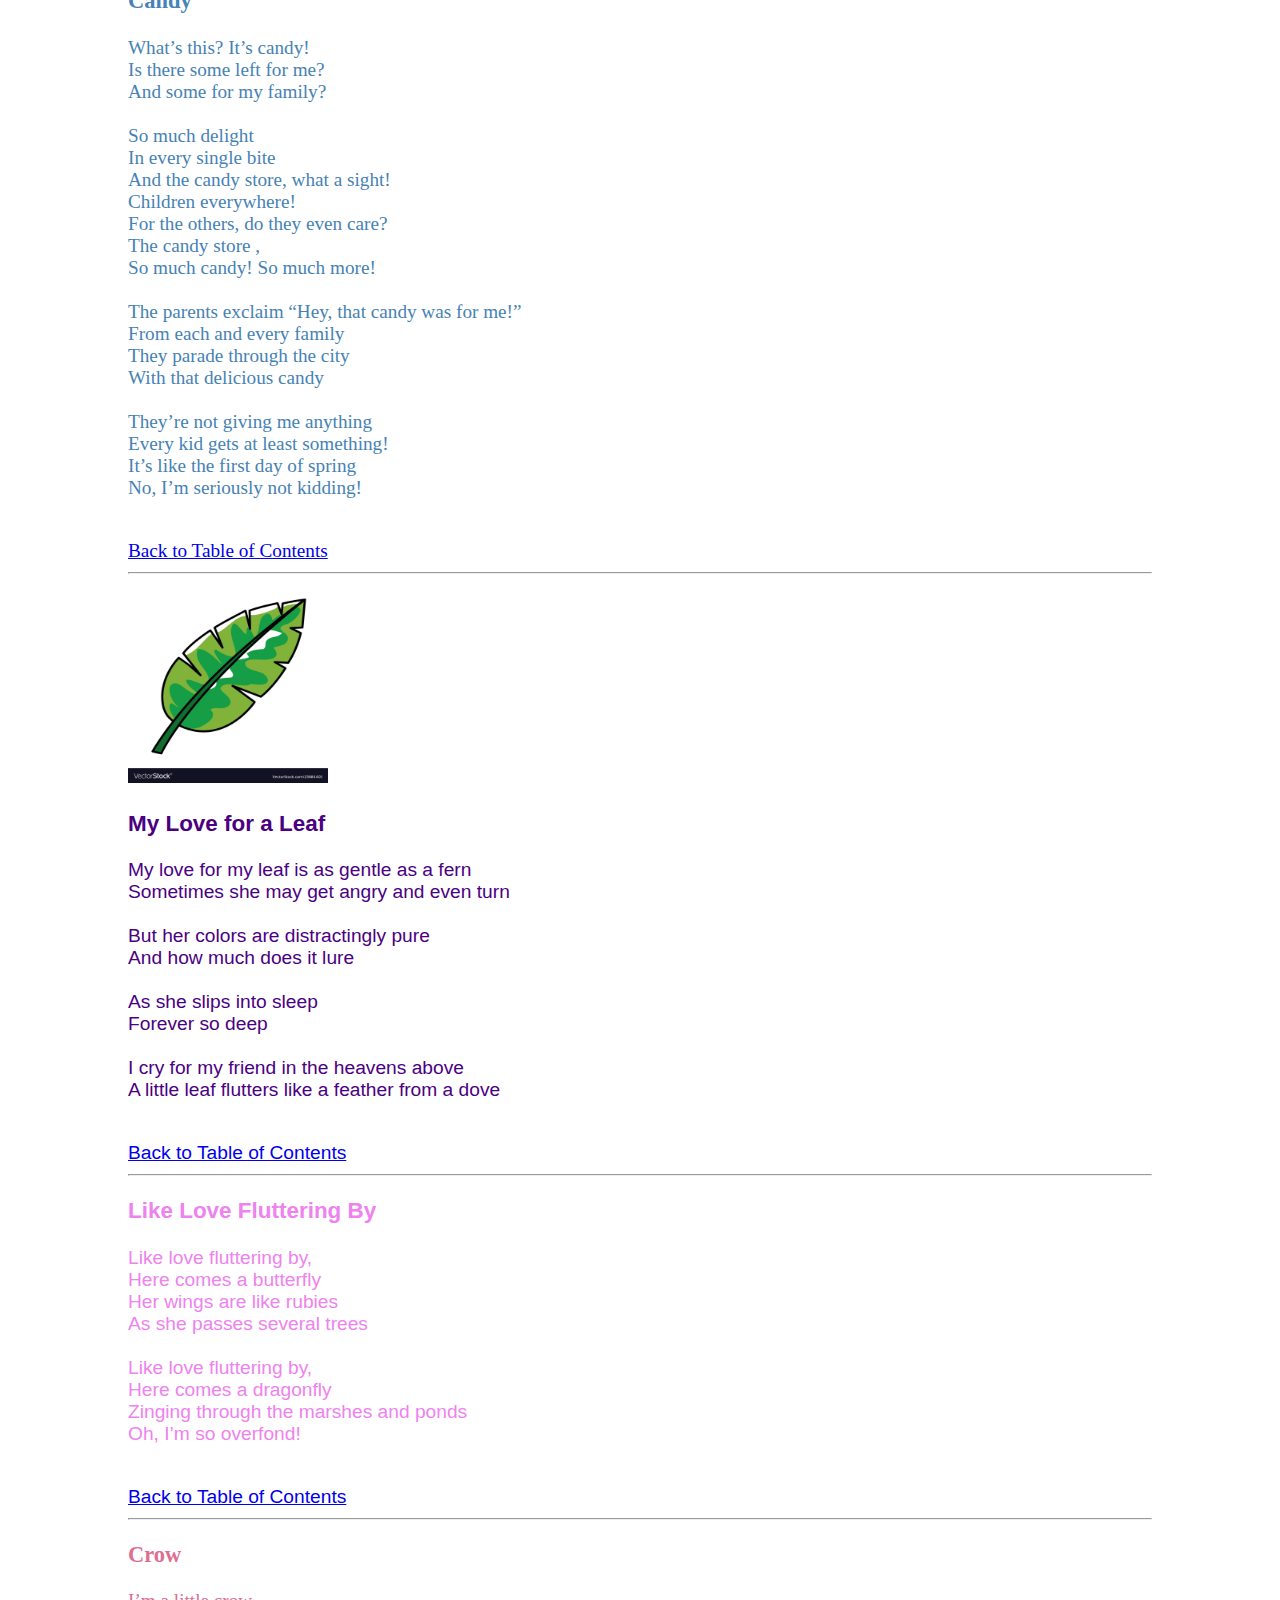
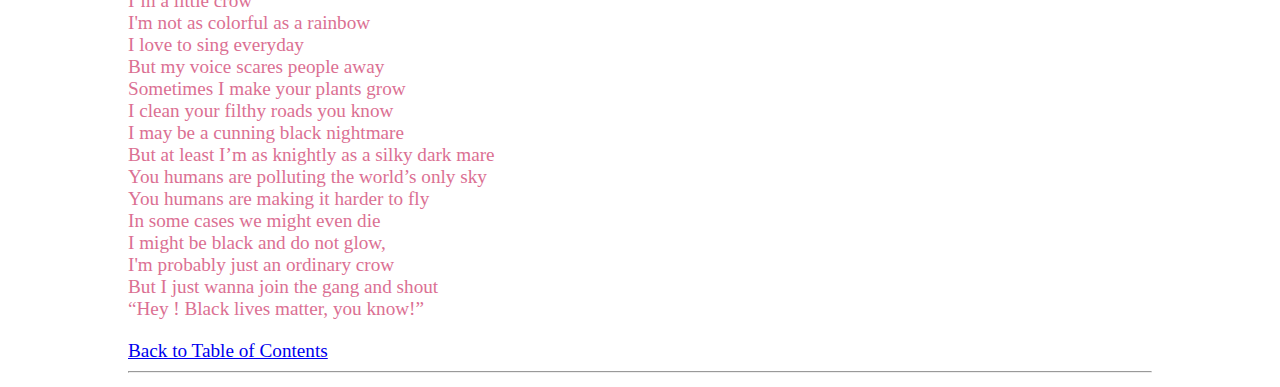
==== commit 8346c5fd: "Add files via upload" ====
--- a/index.html
+++ b/index.html
@@ -171,6 +171,7 @@
         </div>
         <div class="leaf">
             <a name="love_for_a_leaf"></a>
+            <img src="images/leaf.jpg" width="200" height="200">
             <h3>My Love for a Leaf</h3>
             <p>
                 My love for my leaf is as gentle as a fern<br>
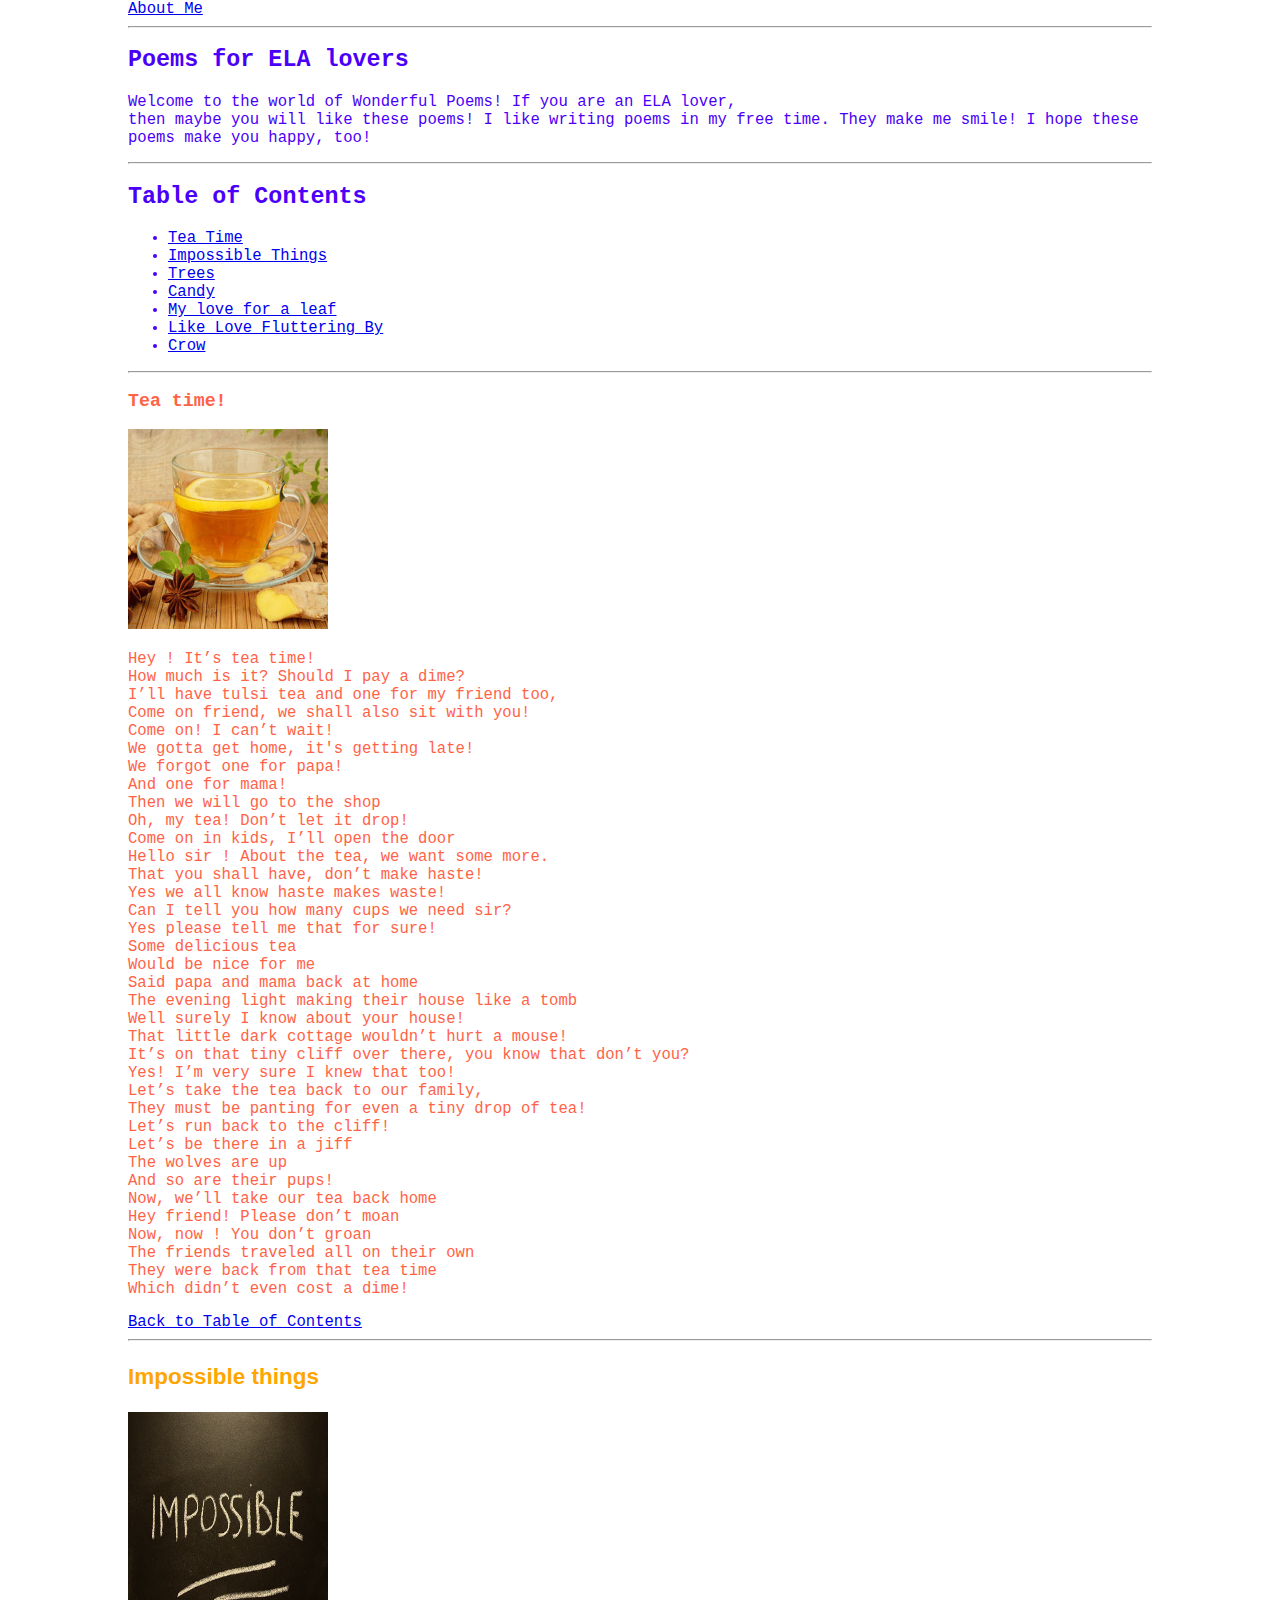
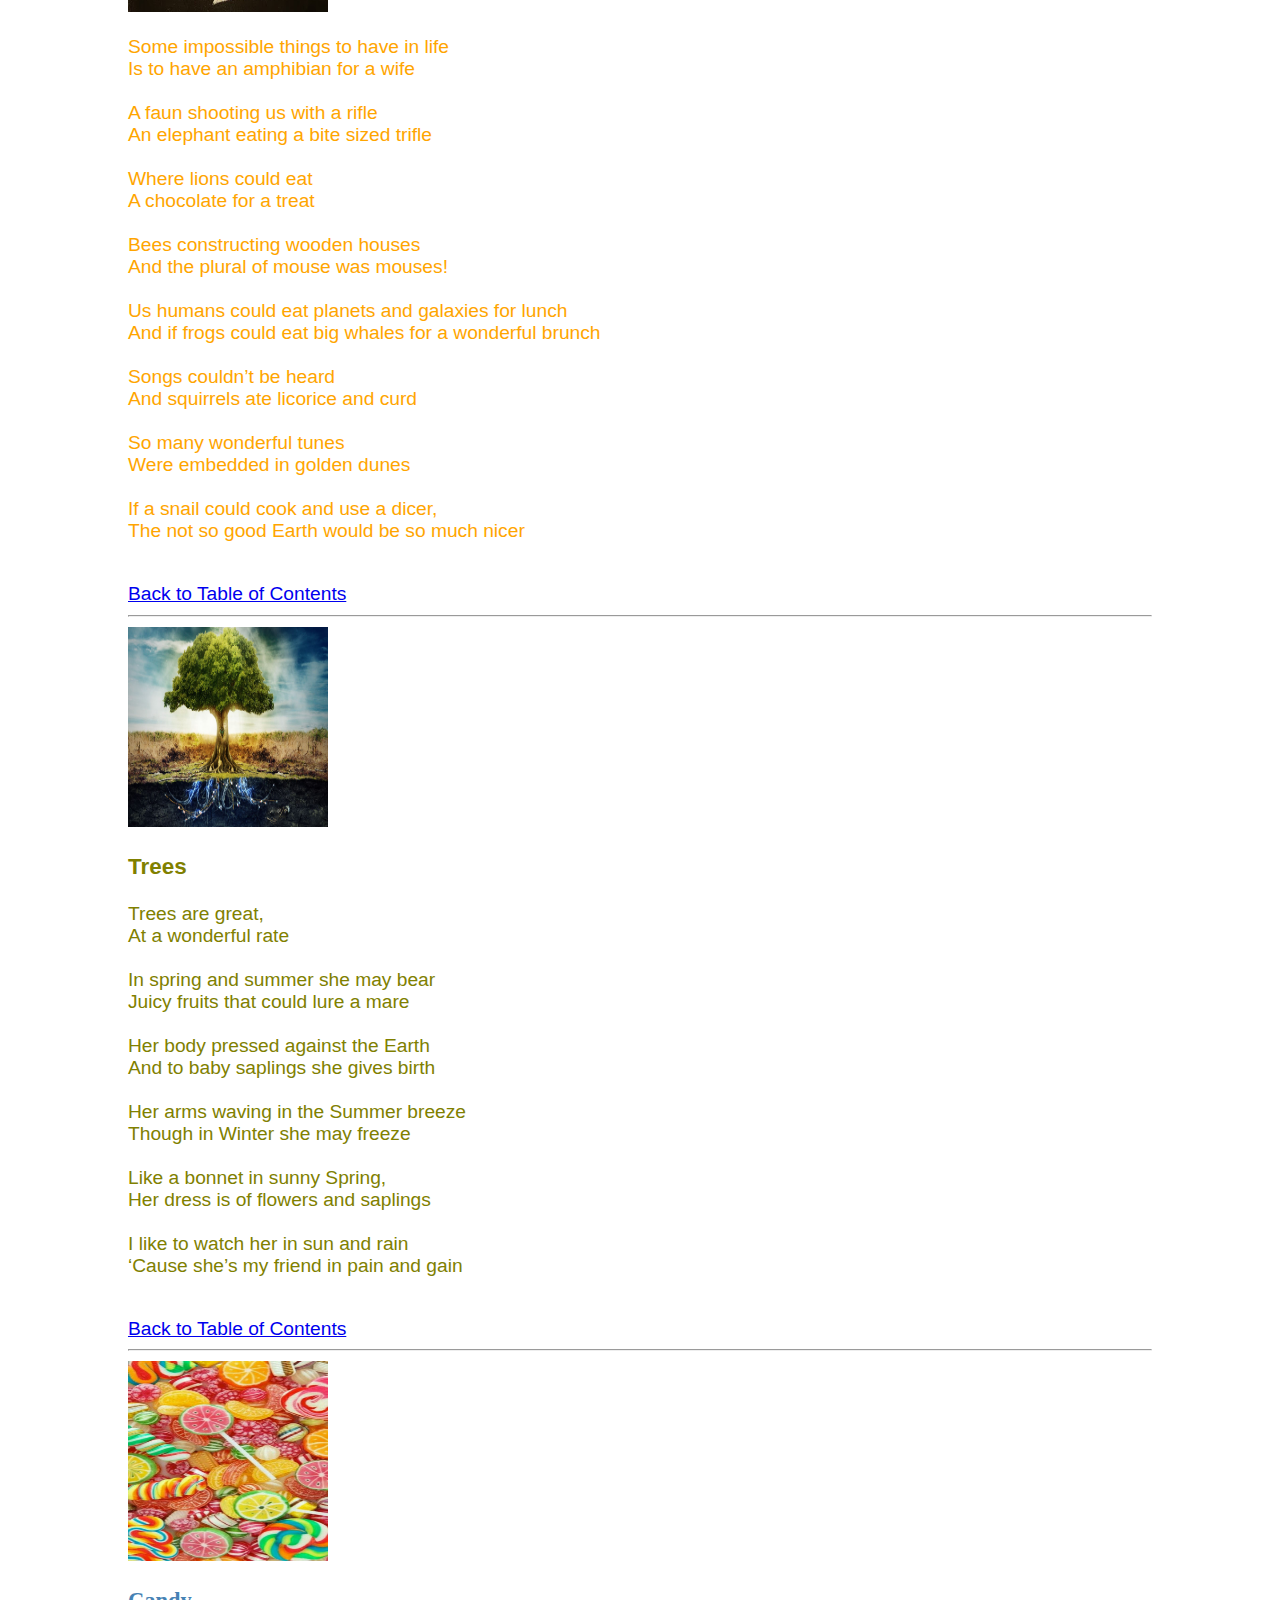
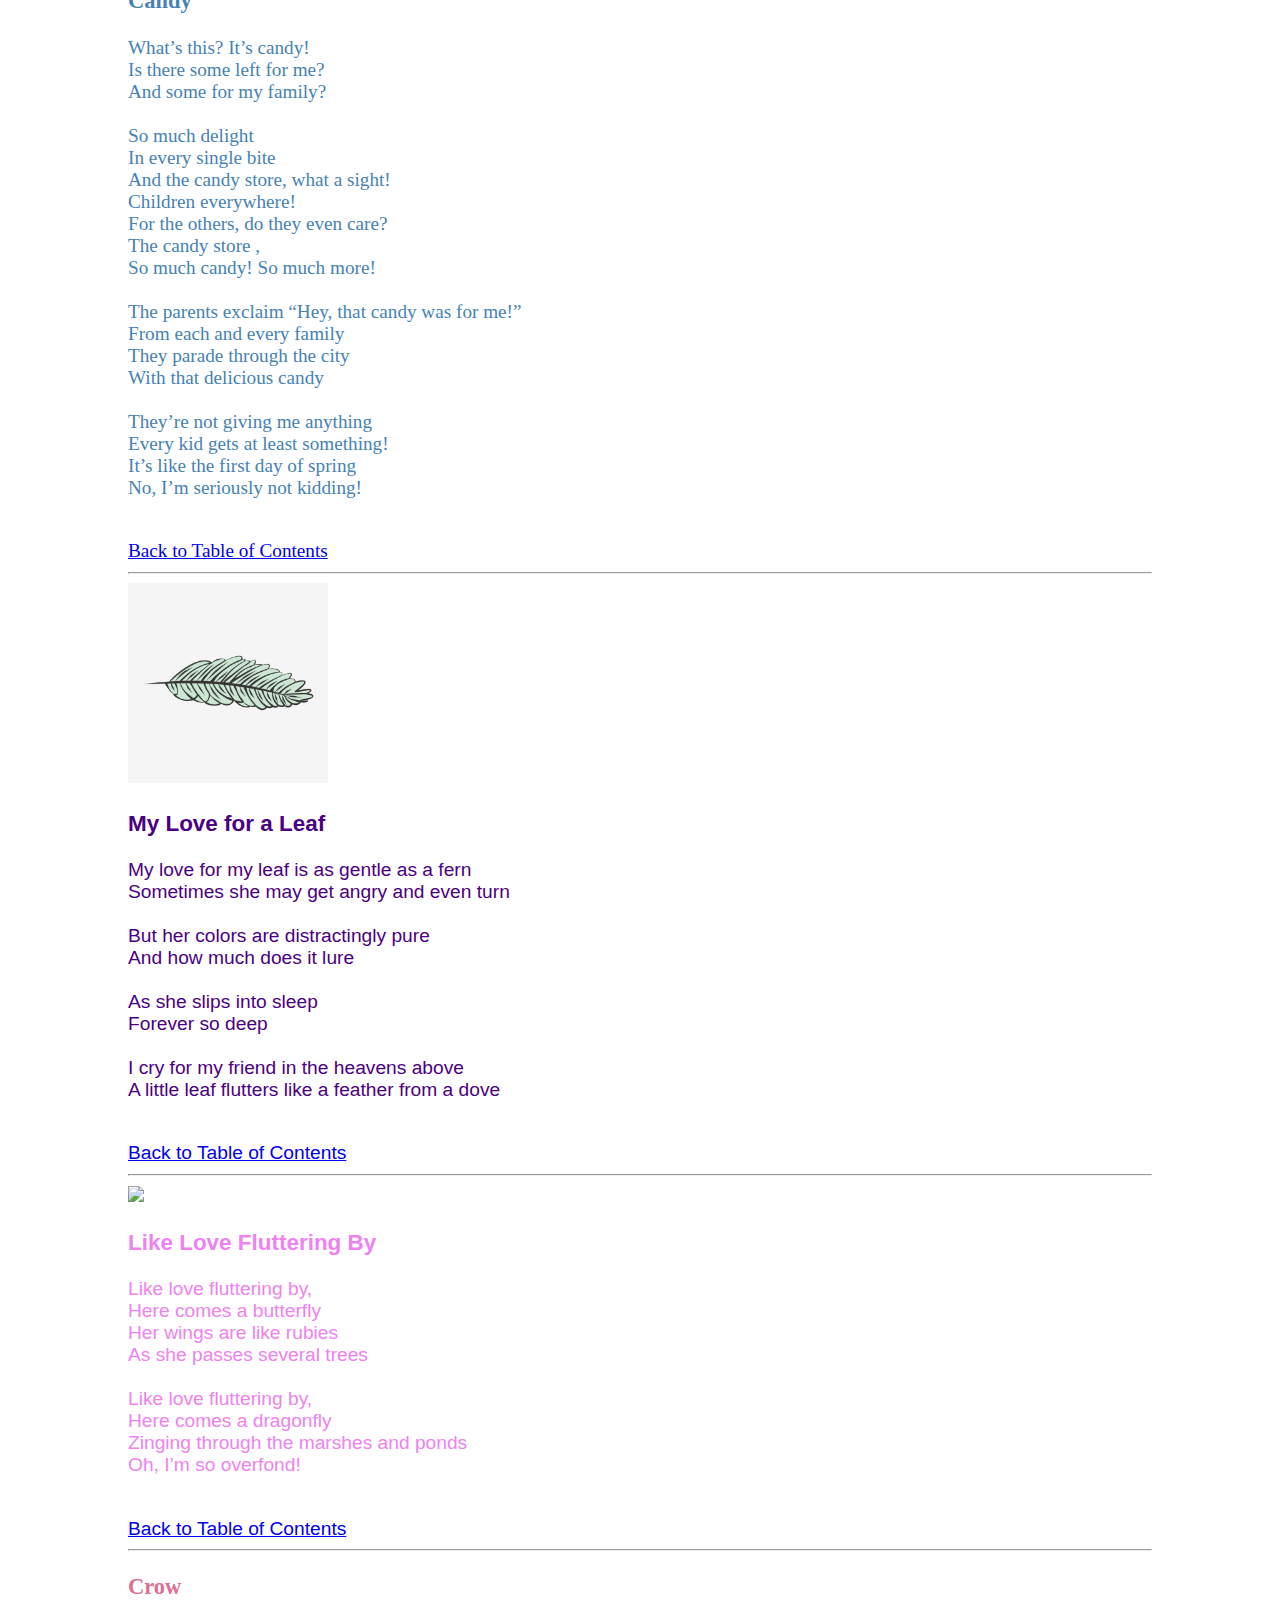
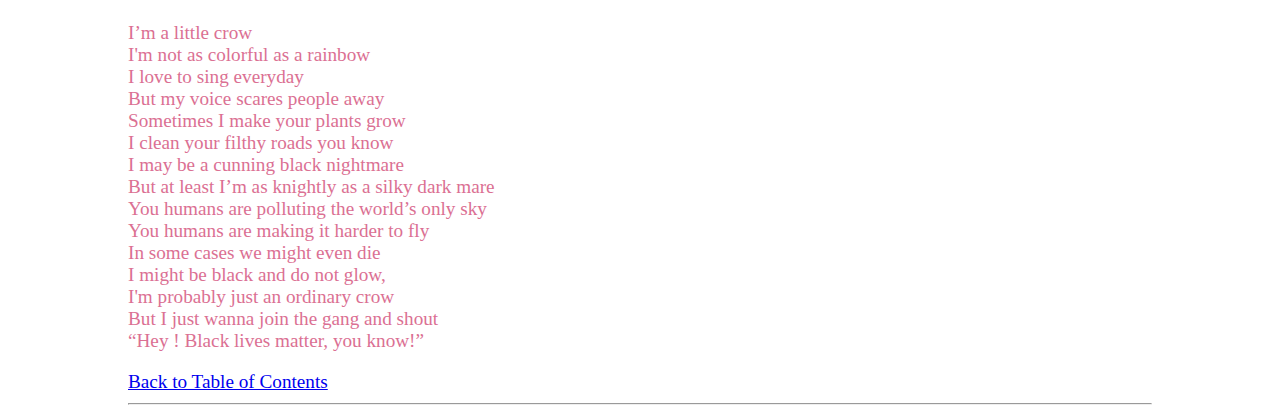
==== commit c2594857: "Add files via upload" ====
--- a/index.html
+++ b/index.html
@@ -192,6 +192,7 @@
         </div>
         <div class="lovely">
             <a name="like_love_fluttering_by"></a>
+            <img src="images/love.jpg">
             <h3>Like Love Fluttering By</h3>
             <p>
                 Like love fluttering by,<br>
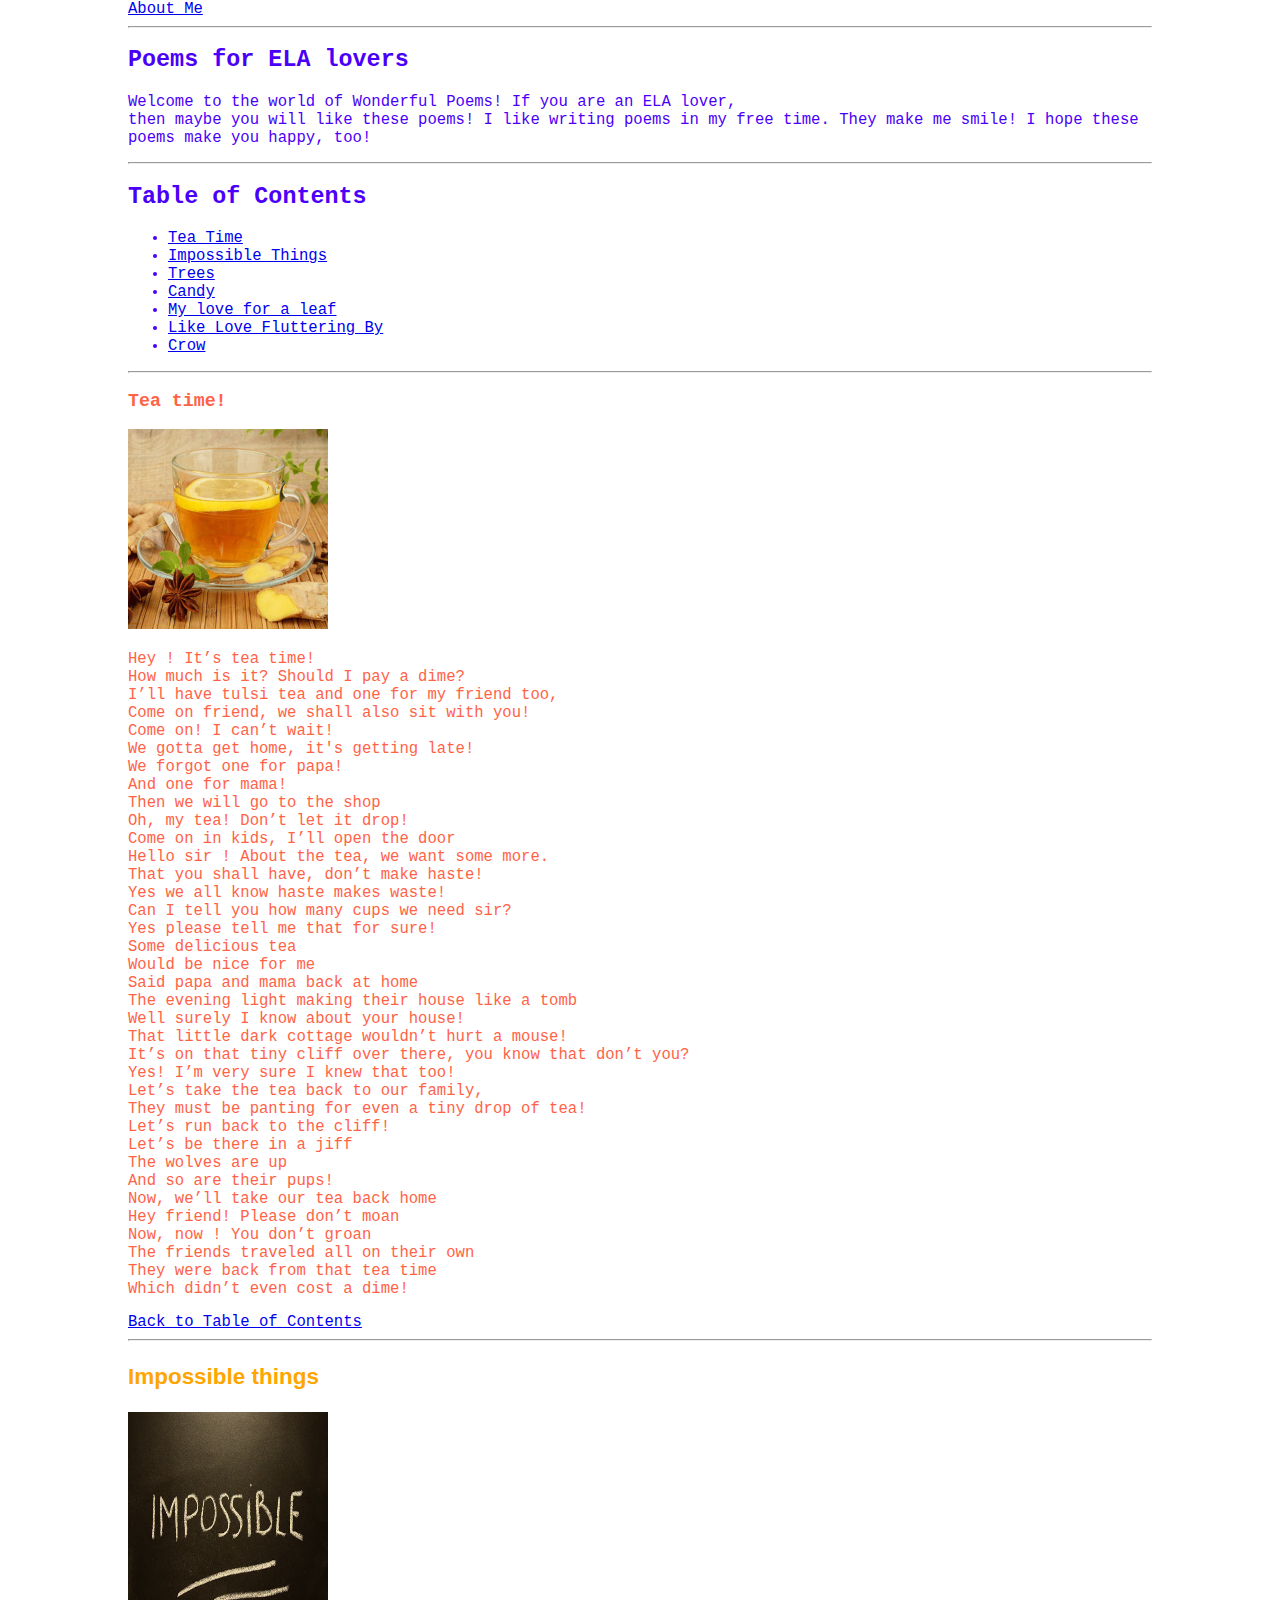
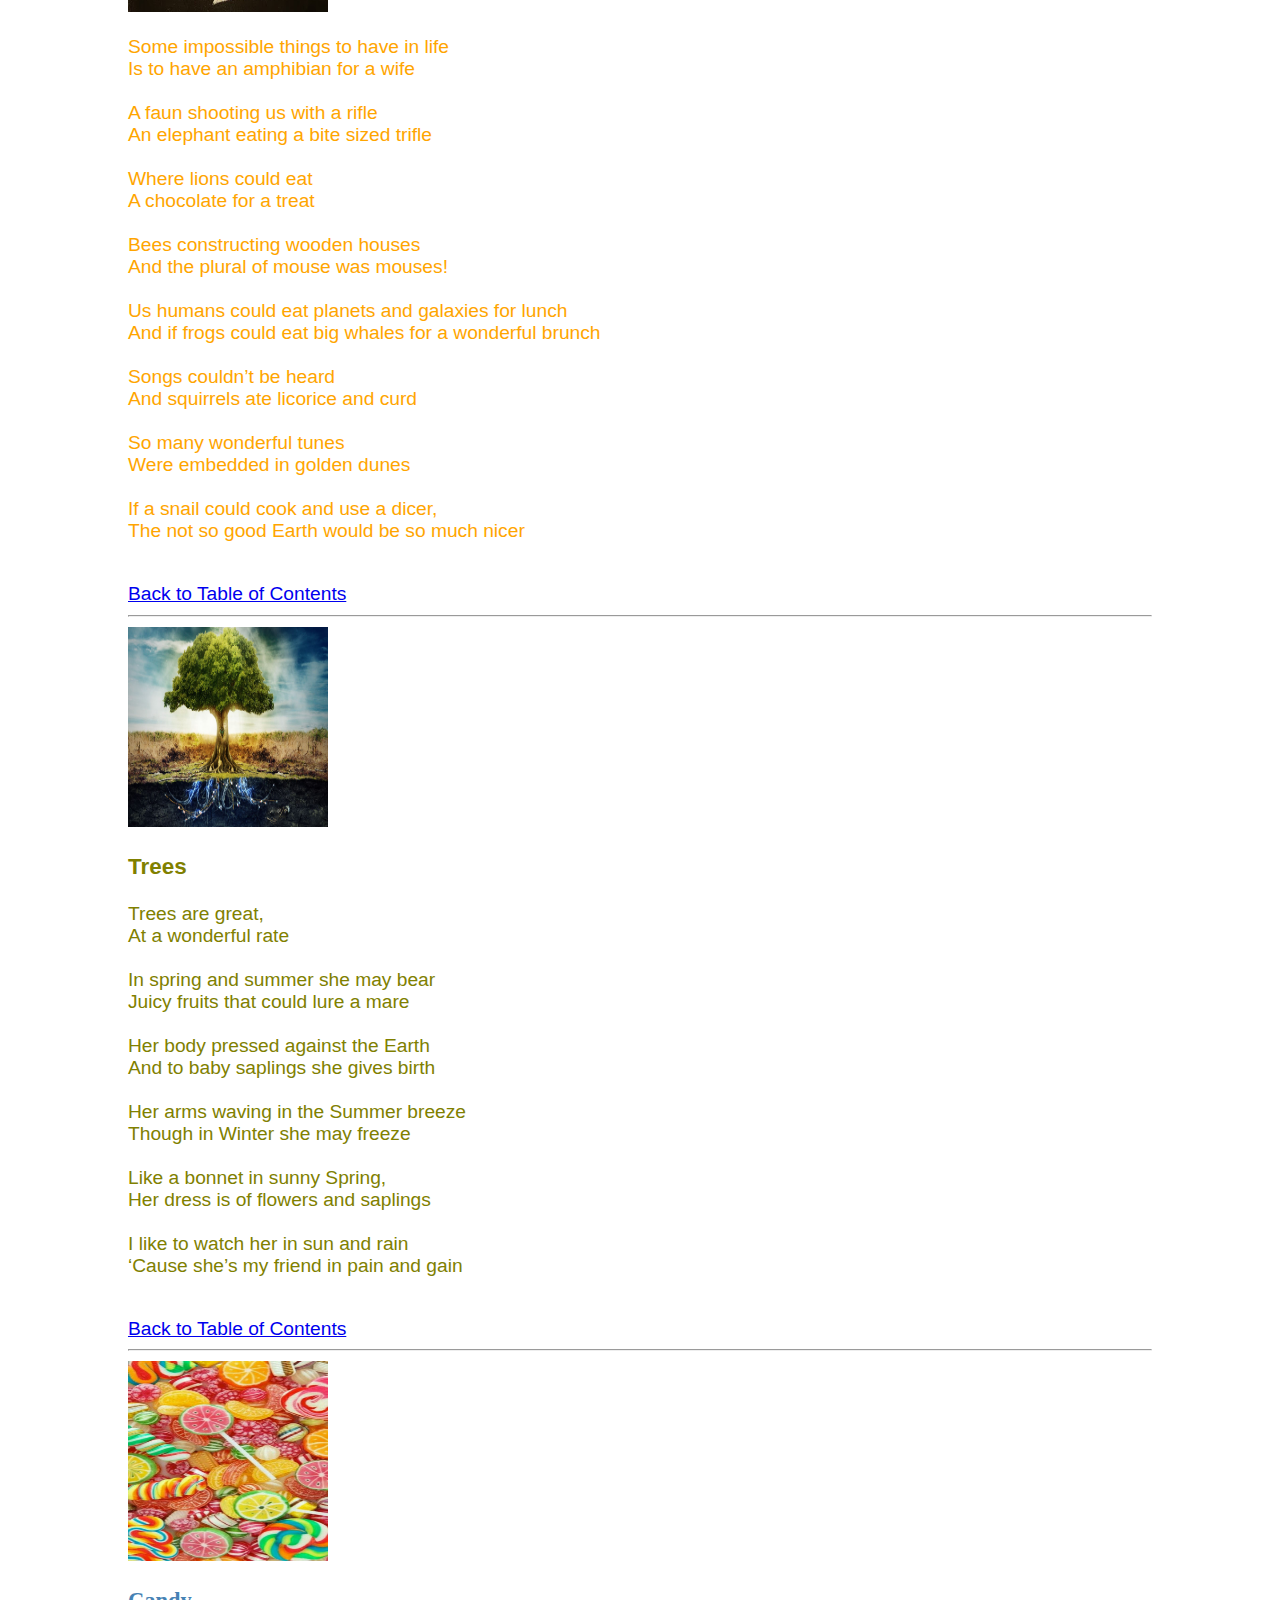
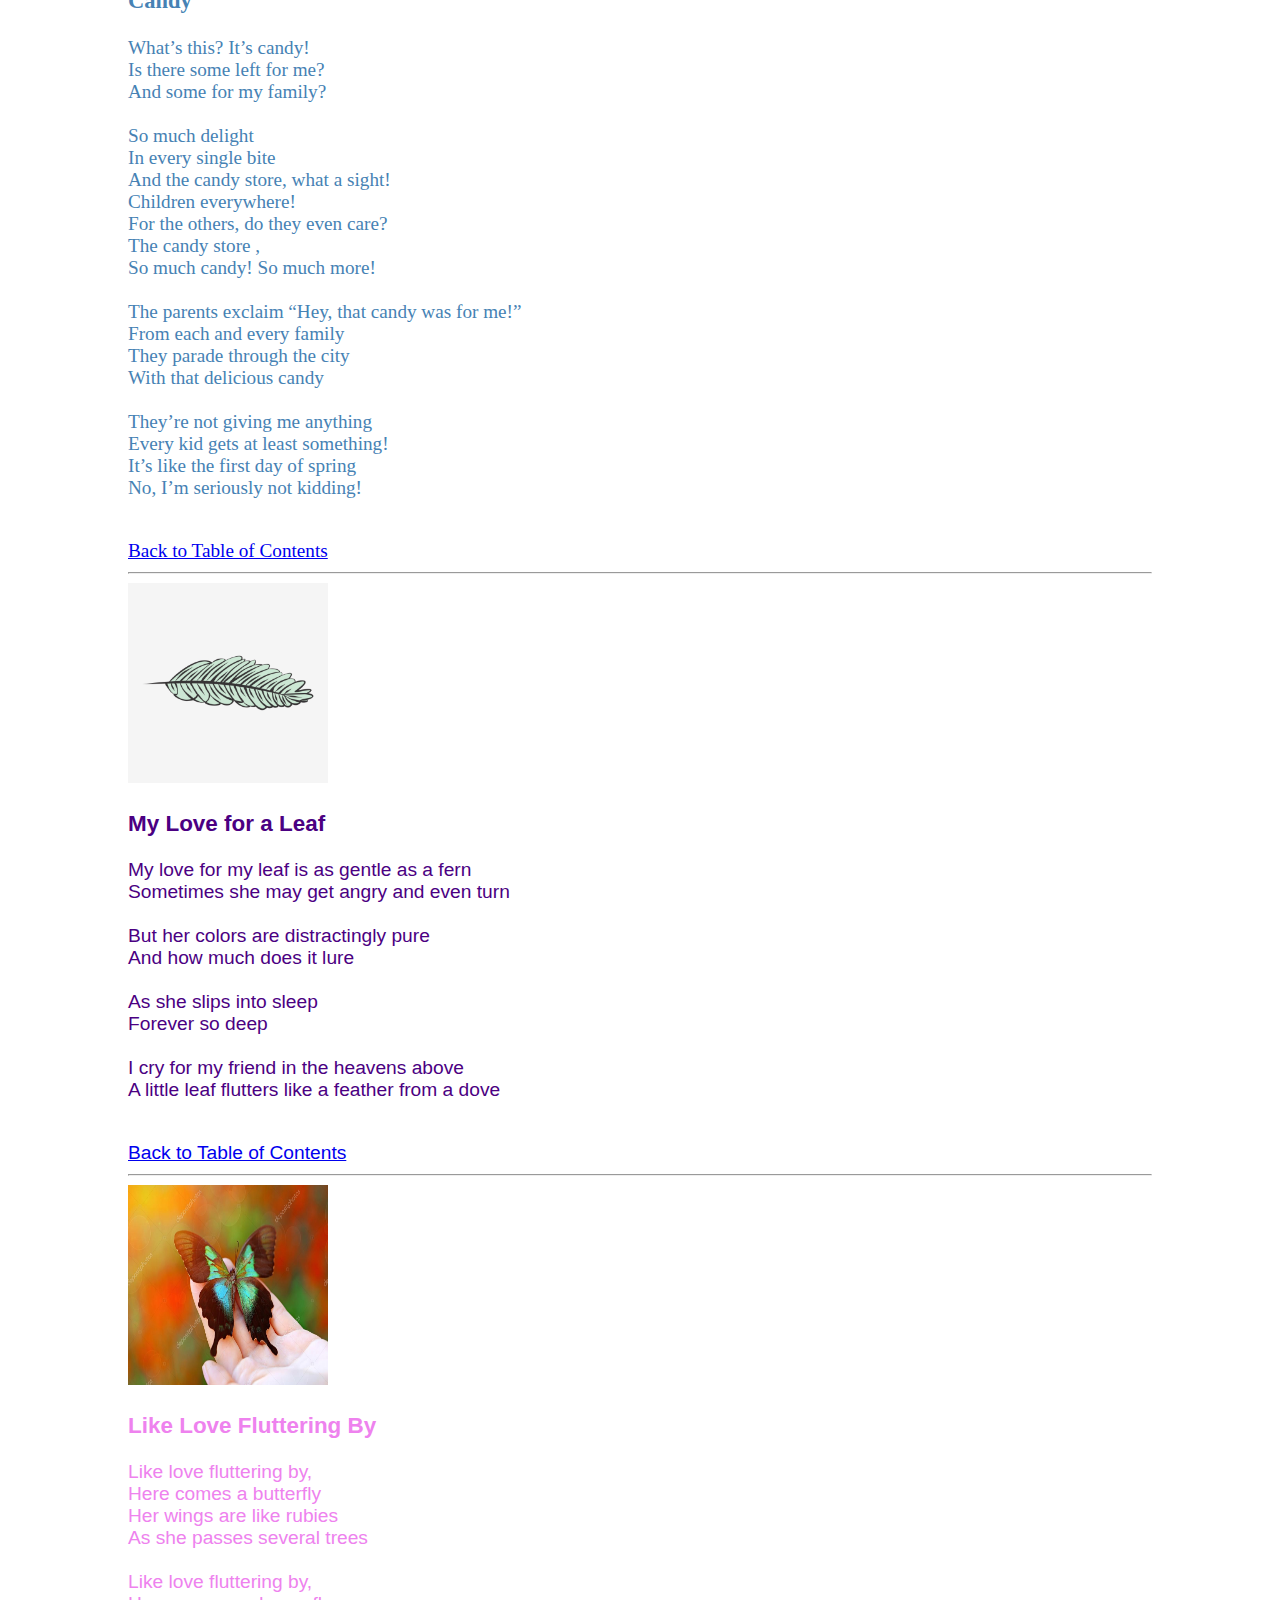
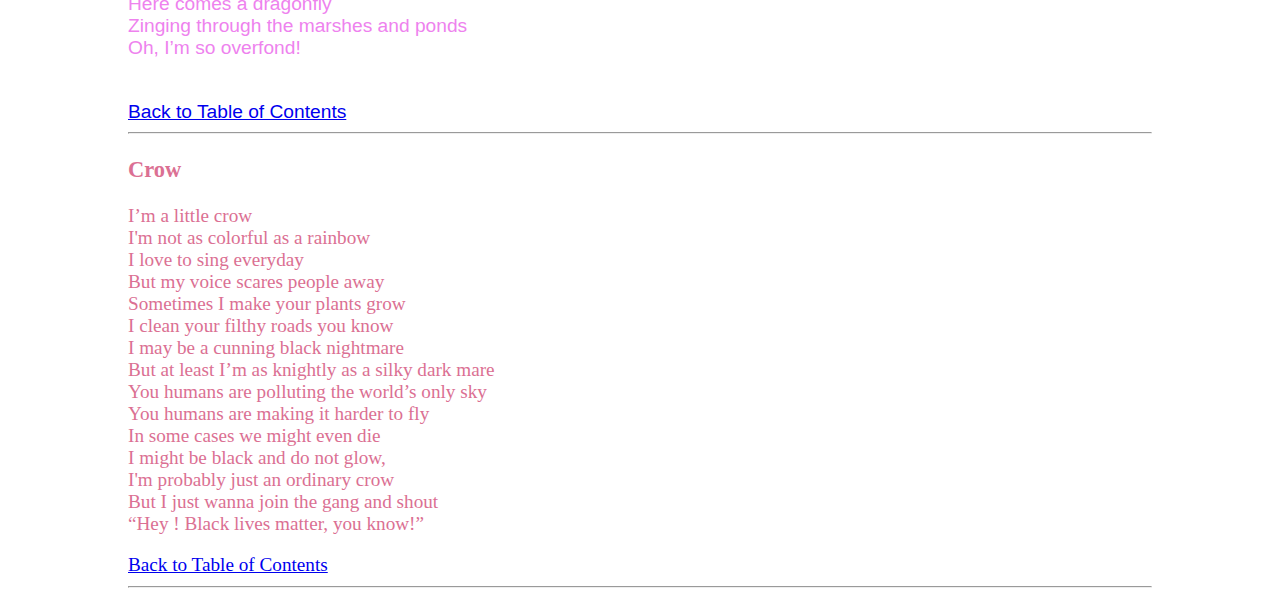
==== commit e91b0a47: "Add files via upload" ====
--- a/index.html
+++ b/index.html
@@ -192,7 +192,7 @@
         </div>
         <div class="lovely">
             <a name="like_love_fluttering_by"></a>
-            <img src="images/love.jpg">
+            <img src="images/love.jpg" width="200" height="200">
             <h3>Like Love Fluttering By</h3>
             <p>
                 Like love fluttering by,<br>
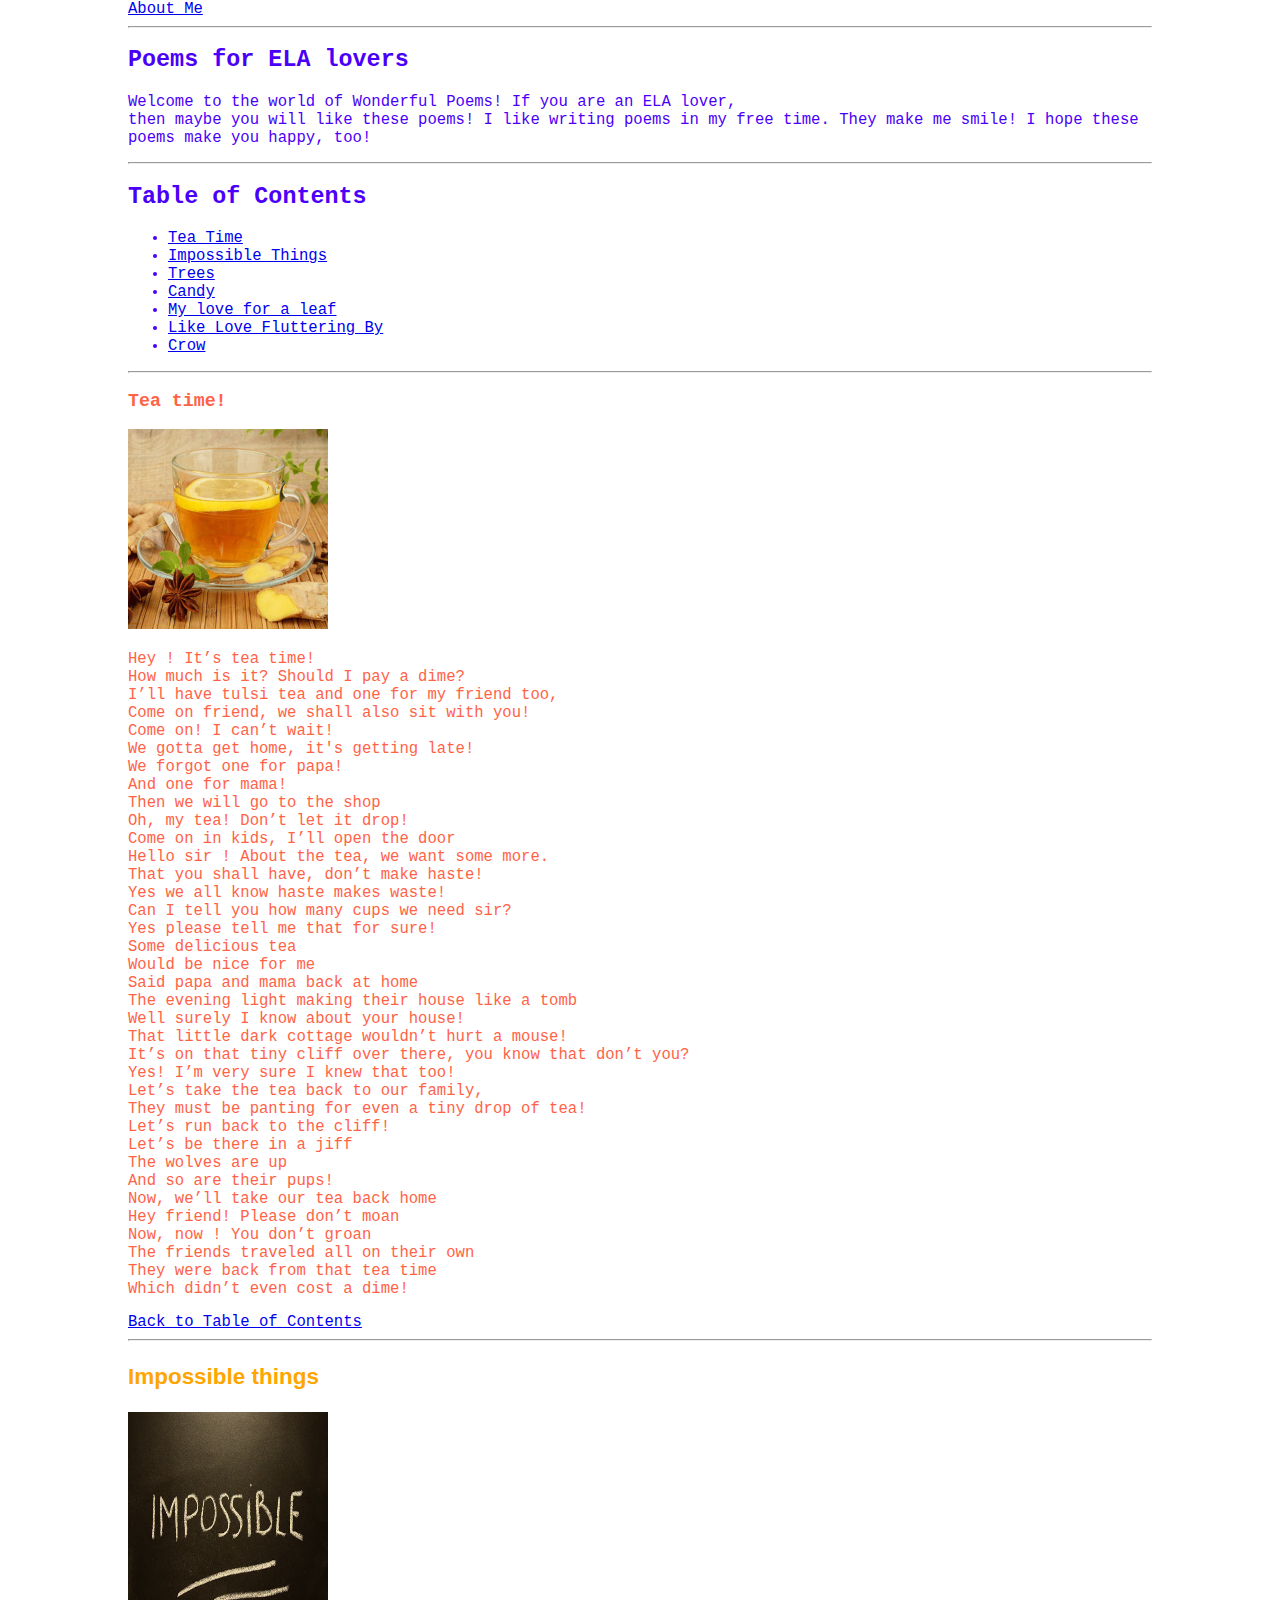
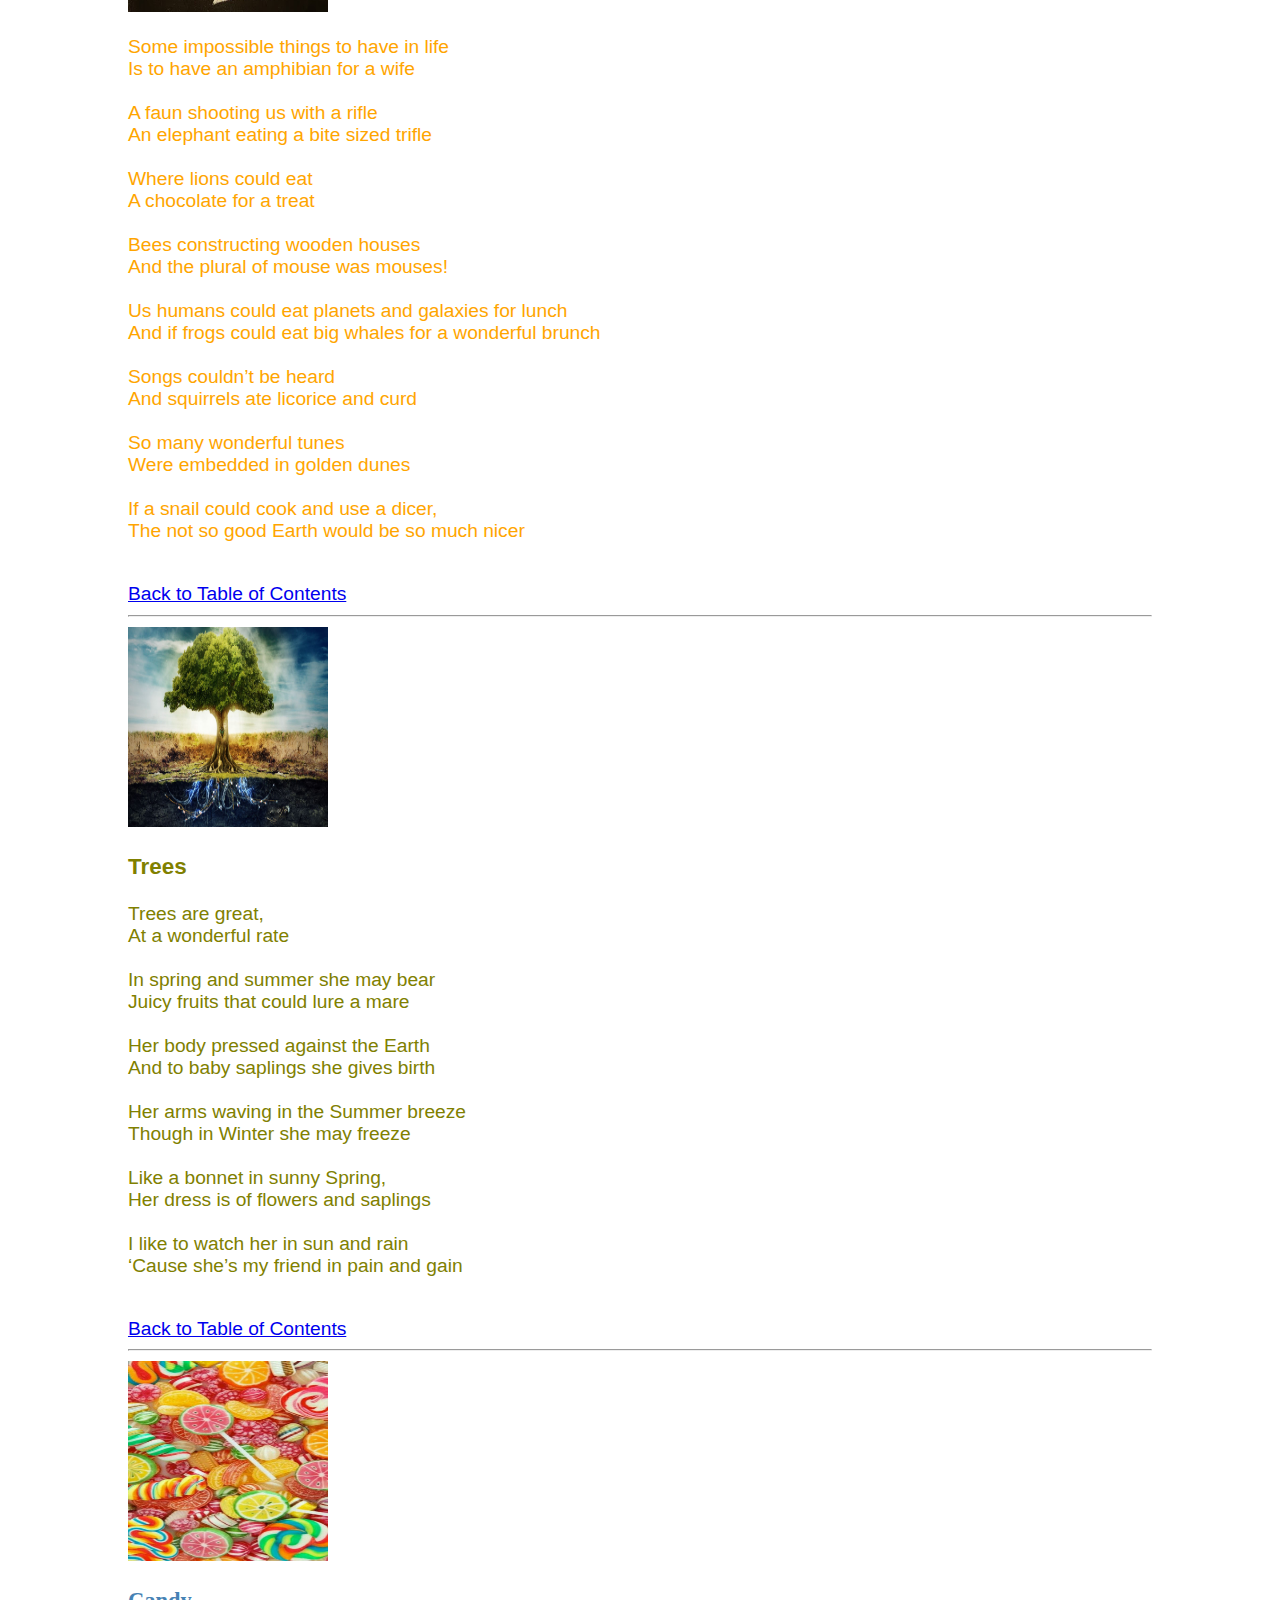
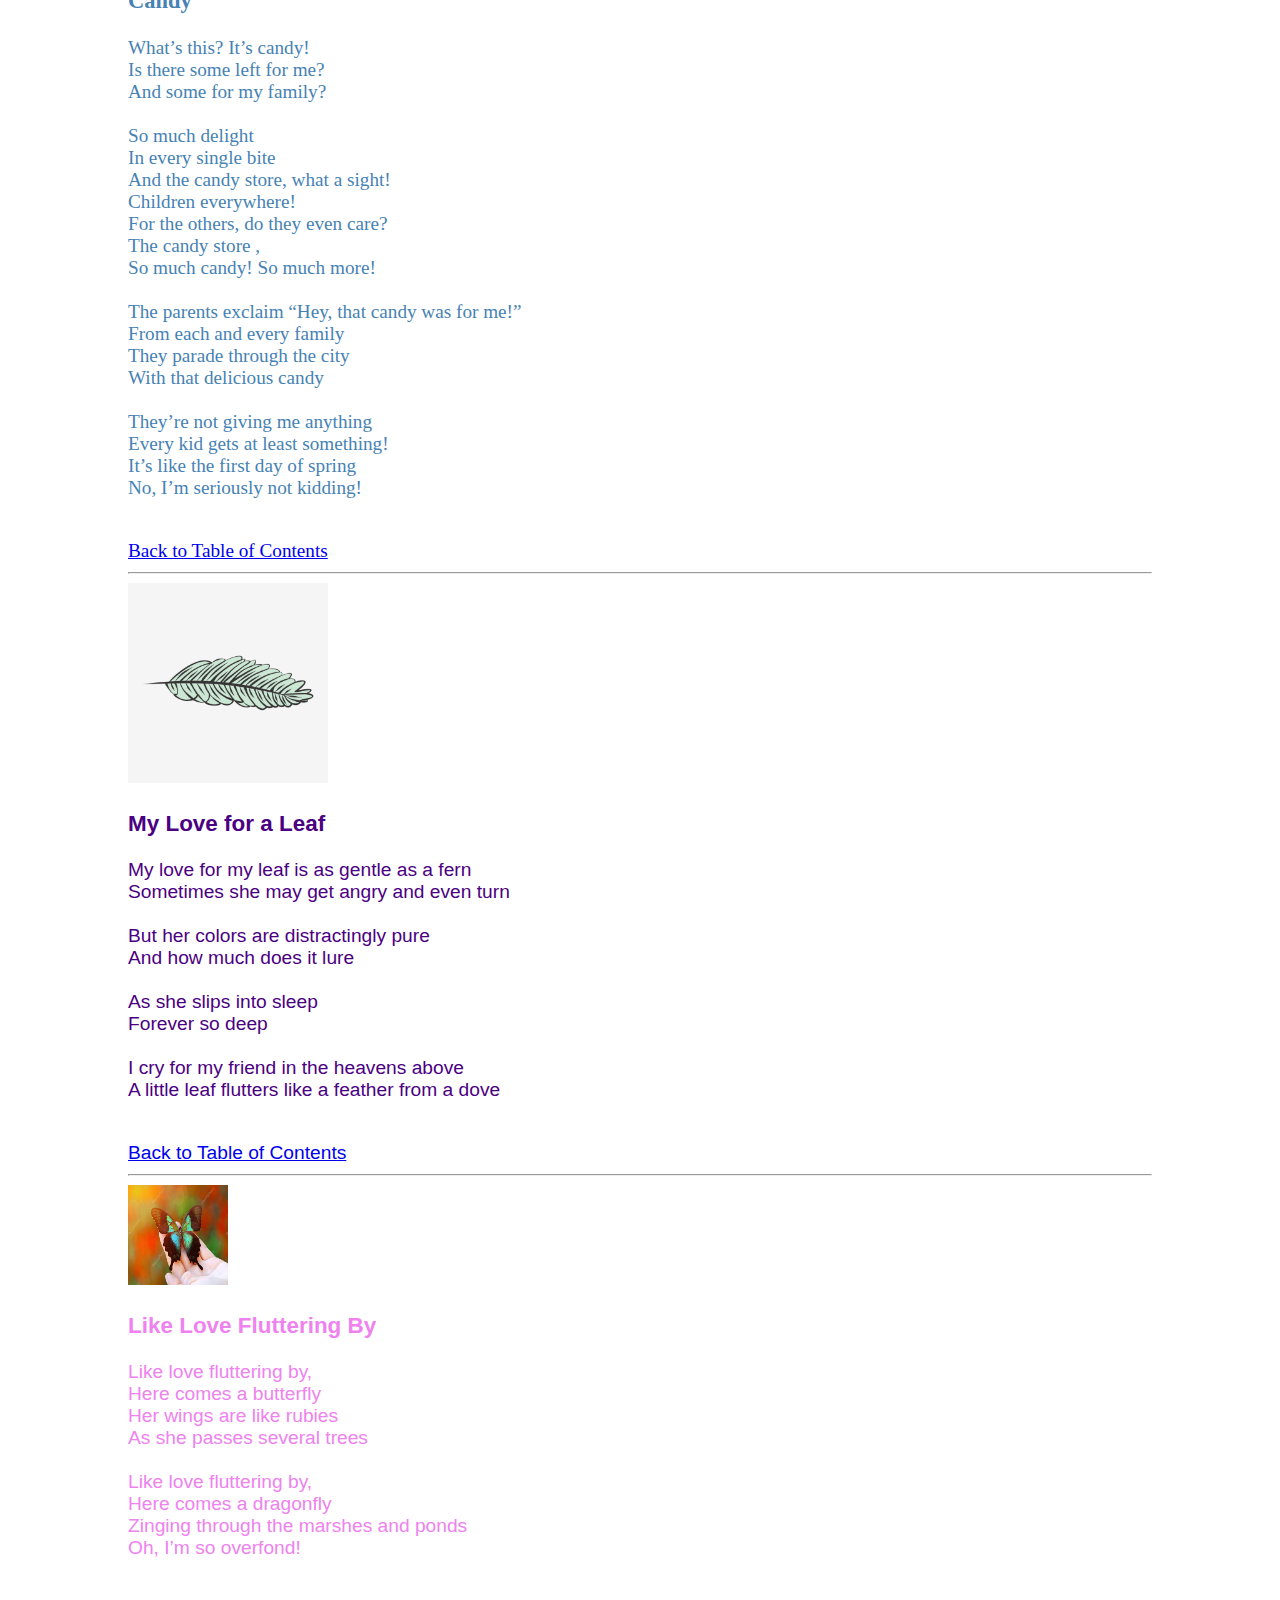
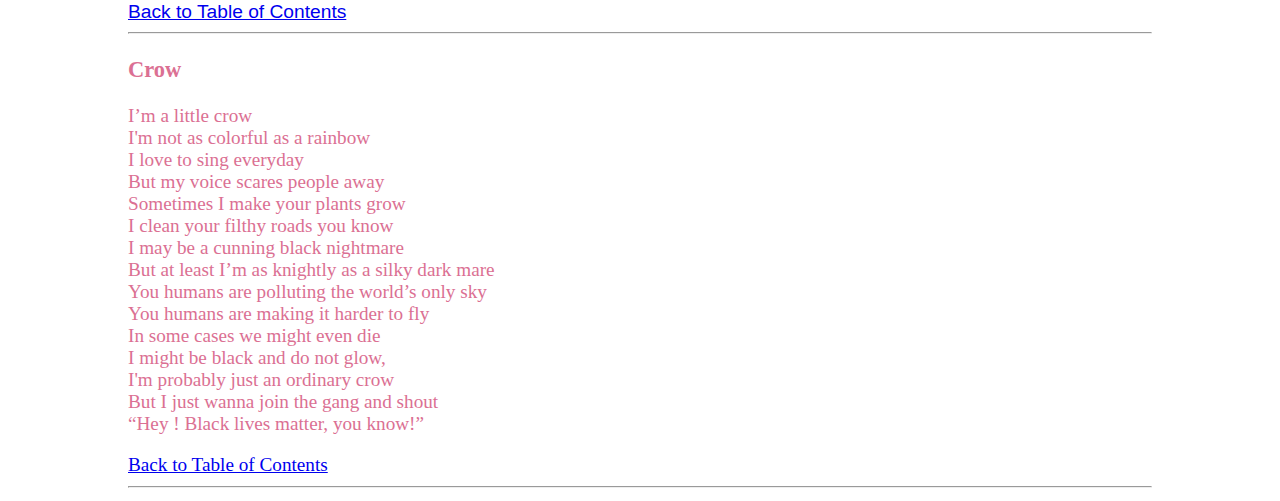
==== commit adbd394a: "Add files via upload" ====
--- a/index.html
+++ b/index.html
@@ -192,7 +192,7 @@
         </div>
         <div class="lovely">
             <a name="like_love_fluttering_by"></a>
-            <img src="images/love.jpg" width="200" height="200">
+            <img src="images/love.jpg" width="100" height="100">
             <h3>Like Love Fluttering By</h3>
             <p>
                 Like love fluttering by,<br>
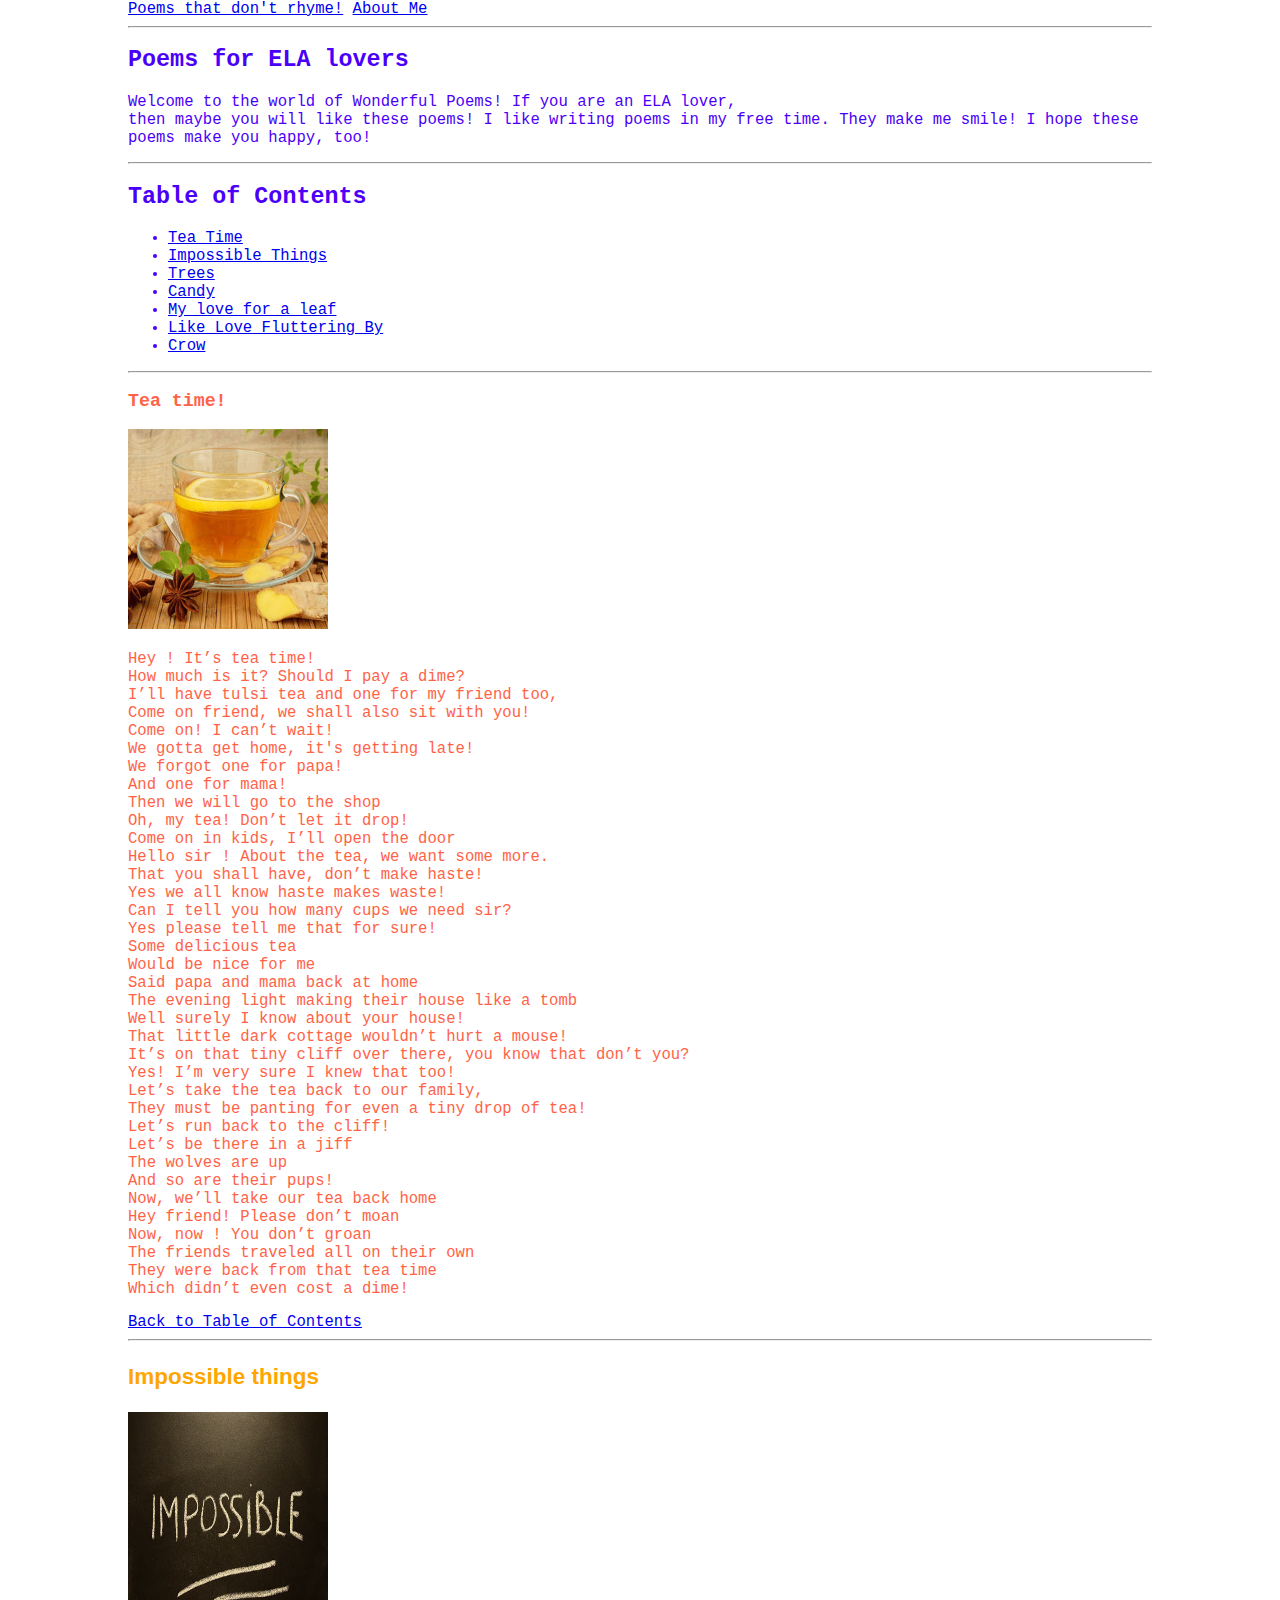
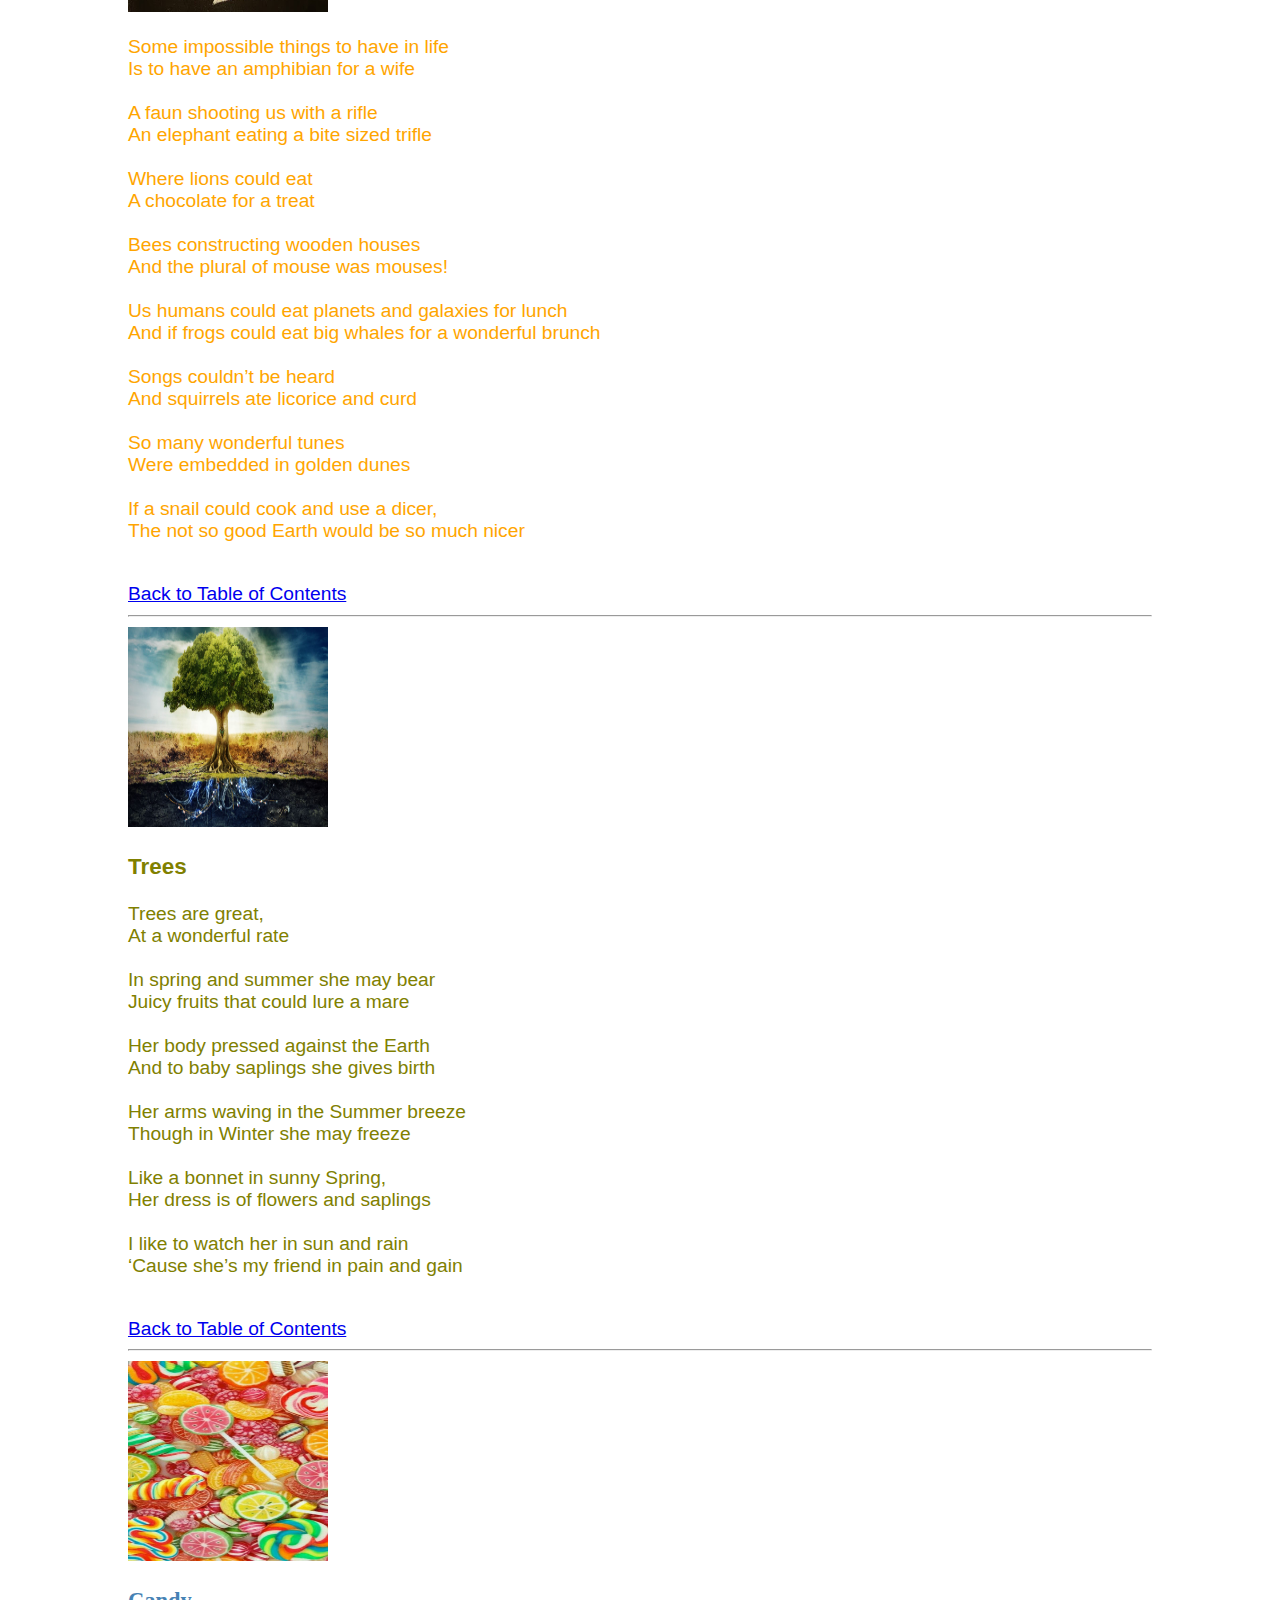
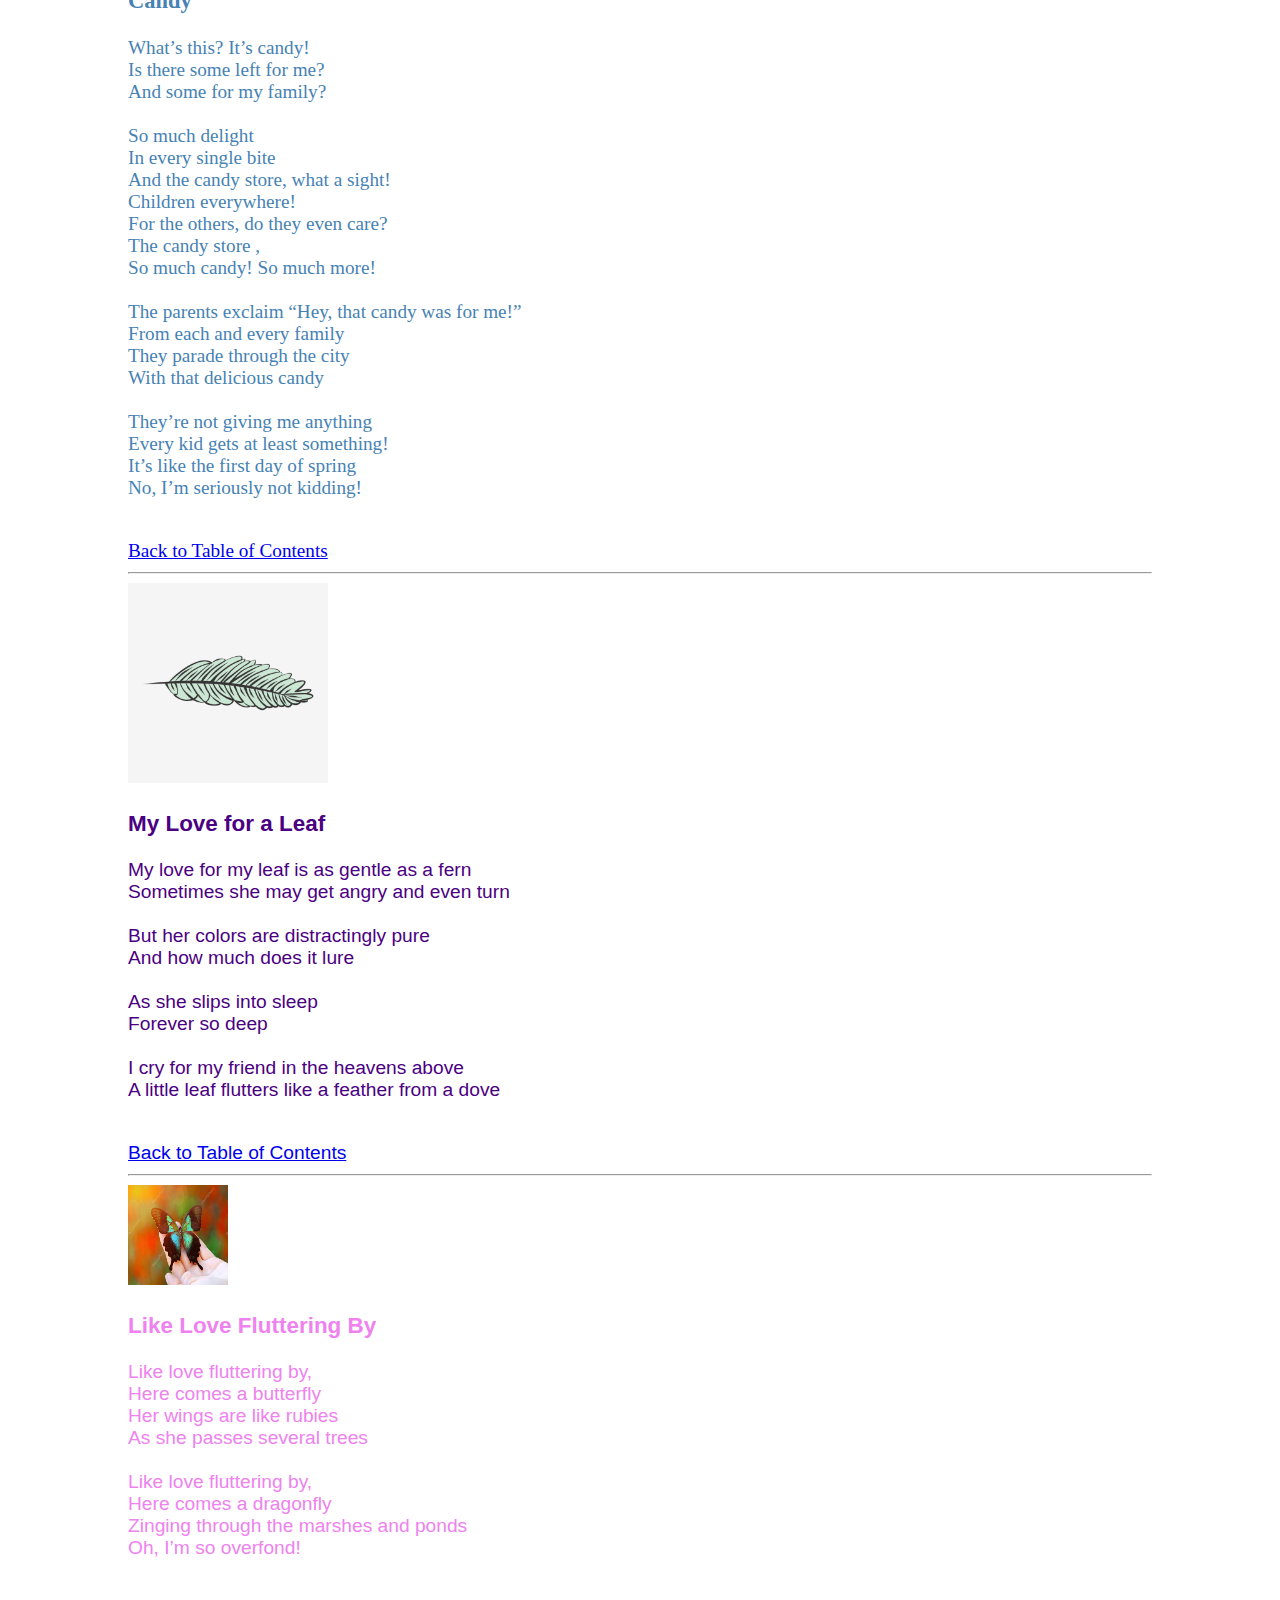
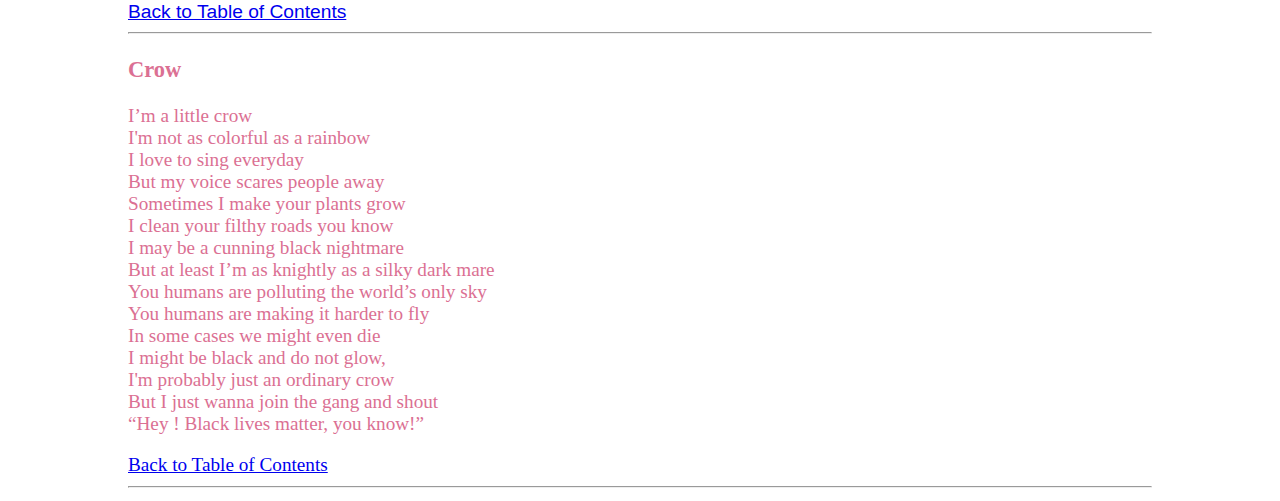
==== commit 66b22d03: "Update index.html" ====
--- a/index.html
+++ b/index.html
@@ -7,6 +7,7 @@
 
     </head>
     <body>
+        <a href="poemsbyrio.html">Poems that don't rhyme!</a>
         <a href="about.html">About Me</a>
         <div id="clock">
         </div>
@@ -244,4 +245,4 @@
            setInterval(getCurrentTime, 1000);
         </script>
     </body>
-</html>+</html>
